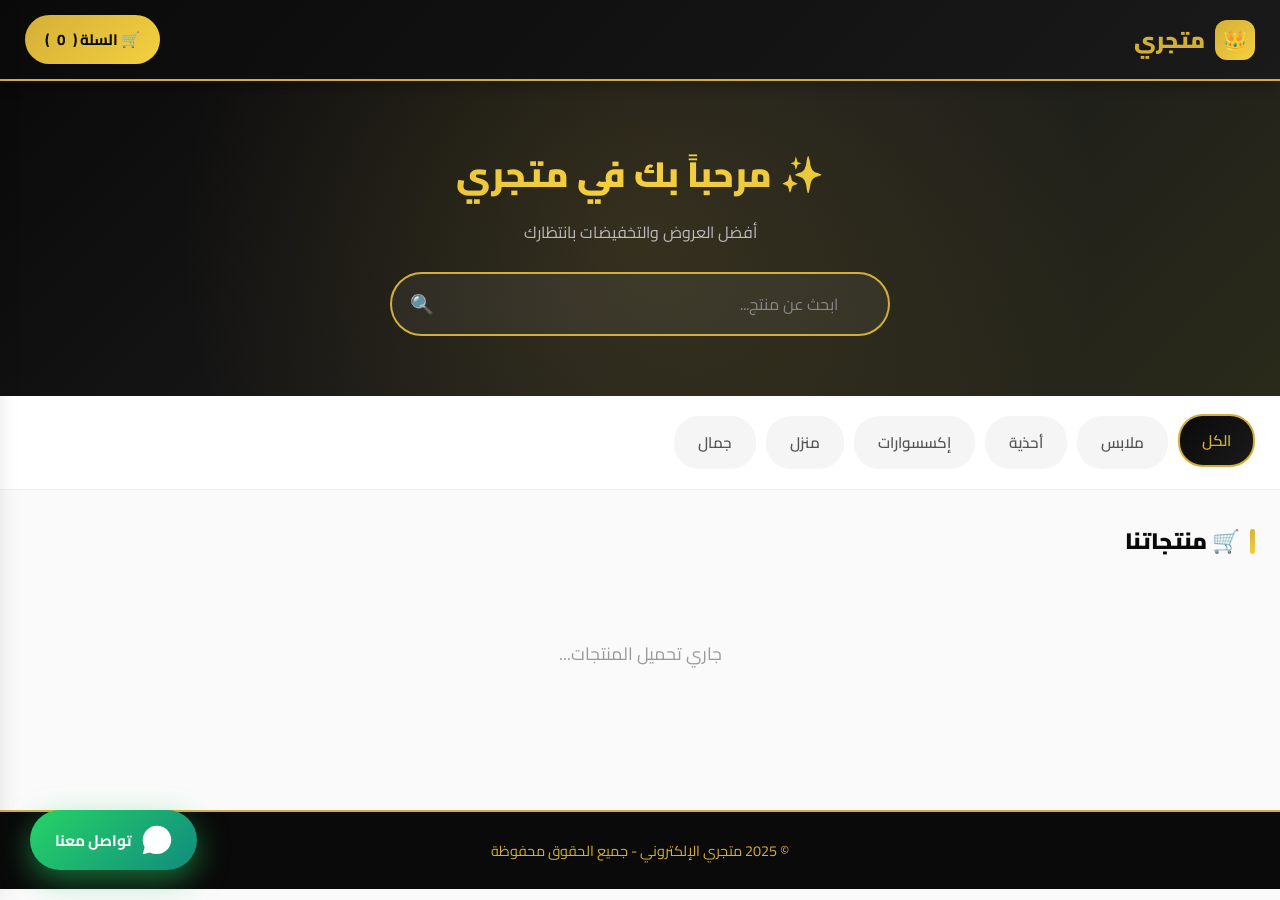
==== index.html @ eaef8bb5 "Update index.html" ====
<!DOCTYPE html>
<html lang="ar" dir="rtl">
<head>
    <meta charset="UTF-8">
    <meta name="viewport" content="width=device-width, initial-scale=1.0">
    <title>متجري الإلكتروني</title>
    <link href="https://fonts.googleapis.com/css2?family=Cairo:wght@400;600;700;900&display=swap" rel="stylesheet">
    <style>
        * { margin: 0; padding: 0; box-sizing: border-box; font-family: 'Cairo', sans-serif; }
        body { background: #fafafa; color: #2c2c2c; min-height: 100vh; }

        #store-view { display: block; }
        #store-view.hidden { display: none; }

        .header {
            background: linear-gradient(135deg, #0a0a0a, #1a1a1a);
            padding: 15px 25px;
            display: flex; justify-content: space-between; align-items: center;
            position: sticky; top: 0; z-index: 100;
            box-shadow: 0 4px 15px rgba(0,0,0,0.3);
            border-bottom: 2px solid #d4af37;
            flex-wrap: wrap; gap: 10px;
        }
        .header .logo { color: #d4af37; font-size: 1.4rem; font-weight: 900; display: flex; align-items: center; gap: 10px; }
        .header .logo-icon {
            background: linear-gradient(135deg, #d4af37, #f4d03f);
            width: 40px; height: 40px; border-radius: 12px;
            display: flex; align-items: center; justify-content: center;
            font-size: 1.2rem; color: #0a0a0a;
        }
        .cart-btn {
            background: linear-gradient(135deg, #d4af37, #f4d03f);
            color: #0a0a0a; padding: 10px 20px; border-radius: 25px;
            font-weight: 700; cursor: pointer; border: none;
            font-family: 'Cairo', sans-serif; font-size: 0.95rem;
            transition: 0.3s; display: flex; align-items: center; gap: 8px;
        }
        .cart-btn:hover { transform: translateY(-2px); box-shadow: 0 8px 20px rgba(212, 175, 55, 0.4); }

        .hero { background: linear-gradient(135deg, #0a0a0a 0%, #1a1a1a 50%, #2a2a1a 100%); padding: 60px 25px; text-align: center; color: #f5f5f5; position: relative; overflow: hidden; }
        .hero::before { content: ''; position: absolute; top: 0; left: 0; right: 0; bottom: 0; background: radial-gradient(circle at 50% 50%, rgba(212, 175, 55, 0.15) 0%, transparent 70%); pointer-events: none; }
        .hero h1 { font-size: 2.2rem; font-weight: 900; margin-bottom: 10px; background: linear-gradient(135deg, #d4af37, #f4d03f, #d4af37); -webkit-background-clip: text; -webkit-text-fill-color: transparent; position: relative; }
        .hero p { font-size: 1rem; color: #bbb; margin-bottom: 25px; position: relative; }
        .search-box { max-width: 500px; margin: 0 auto; position: relative; }
        .search-box input { width: 100%; padding: 15px 50px 15px 20px; border: 2px solid #d4af37; border-radius: 50px; font-size: 1rem; font-family: 'Cairo', sans-serif; background: rgba(255, 255, 255, 0.05); color: #f5f5f5; outline: none; transition: 0.3s; }
        .search-box input::placeholder { color: #888; }
        .search-box::after { content: '🔍'; position: absolute; left: 20px; top: 50%; transform: translateY(-50%); font-size: 1.2rem; }

        .categories { padding: 20px 25px; display: flex; gap: 10px; overflow-x: auto; background: white; border-bottom: 1px solid #eee; }
        .categories::-webkit-scrollbar { display: none; }
        .category-btn { padding: 10px 22px; background: #f5f5f5; border: 2px solid transparent; border-radius: 25px; font-family: 'Cairo', sans-serif; font-size: 0.95rem; font-weight: 600; color: #555; cursor: pointer; white-space: nowrap; transition: 0.3s; }
        .category-btn:hover, .category-btn.active { background: linear-gradient(135deg, #0a0a0a, #1a1a1a); color: #d4af37; border-color: #d4af37; transform: translateY(-2px); }

        .section-title { padding: 30px 25px 15px; font-size: 1.4rem; font-weight: 900; color: #0a0a0a; display: flex; align-items: center; gap: 10px; }
        .section-title::before { content: ''; width: 5px; height: 25px; background: linear-gradient(135deg, #d4af37, #f4d03f); border-radius: 5px; }
        .products-grid { display: grid; grid-template-columns: repeat(auto-fill, minmax(240px, 1fr)); gap: 20px; padding: 0 25px 40px; }
        .product-card { background: white; border-radius: 20px; overflow: hidden; box-shadow: 0 5px 20px rgba(0, 0, 0, 0.06); transition: all 0.3s ease; border: 1px solid #f0f0f0; }
        .product-card:hover { transform: translateY(-8px); box-shadow: 0 15px 40px rgba(212, 175, 55, 0.25); border-color: #d4af37; }
        .product-card .image-wrapper { position: relative; width: 100%; height: 220px; overflow: hidden; background: #f0f0f0; cursor: zoom-in; }
        .product-card img { width: 100%; height: 100%; object-fit: cover; transition: 0.5s; }
        .product-card:hover img { transform: scale(1.1); }
        .product-info { padding: 18px; }
        .product-info h3 { font-size: 1.05rem; font-weight: 700; color: #222; margin-bottom: 8px; overflow: hidden; text-overflow: ellipsis; white-space: nowrap; }
        .product-info p { color: #888; font-size: 0.85rem; margin-bottom: 12px; line-height: 1.5; height: 40px; overflow: hidden; }
        .product-price { font-size: 1.3rem; font-weight: 900; color: #d4af37; margin-bottom: 12px; }
        
        .product-buttons { display: flex; gap: 8px; }
        .buy-btn { flex: 1; padding: 11px 8px; background: linear-gradient(135deg, #0a0a0a, #1a1a1a); color: #d4af37; border: 2px solid #d4af37; border-radius: 10px; font-family: 'Cairo', sans-serif; font-size: 0.85rem; font-weight: 700; cursor: pointer; transition: 0.3s; }
        .buy-btn:hover { background: linear-gradient(135deg, #d4af37, #f4d03f); color: #0a0a0a; }
        .buy-btn:disabled { background: #ccc !important; color: #666 !important; border-color: #ccc !important; cursor: not-allowed !important; }
        
        .buy-now-btn { flex: 1; padding: 11px 8px; background: linear-gradient(135deg, #10b981, #059669); color: white; border: 2px solid #10b981; border-radius: 10px; font-family: 'Cairo', sans-serif; font-size: 0.85rem; font-weight: 700; cursor: pointer; transition: 0.3s; }
        .buy-now-btn:hover { background: linear-gradient(135deg, #059669, #047857); }
        .buy-now-btn:disabled { background: #ccc !important; color: #666 !important; border-color: #ccc !important; cursor: not-allowed !important; }

        .gallery-thumbs { display: flex; gap: 5px; padding: 8px; background: #f9f9f9; overflow-x: auto; }
        .gallery-thumbs::-webkit-scrollbar { height: 4px; }
        .gallery-thumbs img { width: 50px; height: 50px; object-fit: cover; border-radius: 6px; cursor: pointer; border: 2px solid transparent; transition: 0.2s; flex-shrink: 0; }
        .gallery-thumbs img.active { border-color: #d4af37; }
        .gallery-thumbs img:hover { border-color: #d4af37; }

        .status-badge { position: absolute; top: 10px; right: 10px; padding: 6px 14px; border-radius: 20px; font-size: 0.8rem; font-weight: 700; color: white; box-shadow: 0 4px 10px rgba(0, 0, 0, 0.2); z-index: 2; }
        .status-available { background: linear-gradient(135deg, #10b981, #059669); }
        .status-limited { background: linear-gradient(135deg, #f59e0b, #d97706); }
        .status-out { background: linear-gradient(135deg, #ef4444, #dc2626); }

        /* ========== LIGHTBOX ========== */
        .lightbox {
            display: none;
            position: fixed;
            top: 0; left: 0;
            width: 100%; height: 100%;
            background: rgba(0, 0, 0, 0.95);
            z-index: 99999;
            justify-content: center;
            align-items: center;
            padding: 20px;
        }
        .lightbox.active { display: flex; }
        .lightbox img {
            max-width: 95%;
            max-height: 95%;
            object-fit: contain;
            border-radius: 12px;
            box-shadow: 0 20px 60px rgba(212, 175, 55, 0.3);
            animation: zoomIn 0.3s ease;
        }
        .lightbox .close-lightbox {
            position: absolute;
            top: 20px;
            left: 20px;
            background: #d4af37;
            color: #0a0a0a;
            border: none;
            width: 50px;
            height: 50px;
            border-radius: 50%;
            font-size: 1.5rem;
            cursor: pointer;
            font-weight: 900;
            display: flex;
            align-items: center;
            justify-content: center;
            transition: 0.3s;
            z-index: 100000;
        }
        .lightbox .close-lightbox:hover { background: #f4d03f; transform: scale(1.1); }
        .lightbox .nav-btn {
            position: absolute;
            top: 50%;
            transform: translateY(-50%);
            background: rgba(212, 175, 55, 0.8);
            color: #0a0a0a;
            border: none;
            width: 55px;
            height: 55px;
            border-radius: 50%;
            font-size: 1.8rem;
            cursor: pointer;
            font-weight: 900;
            transition: 0.3s;
            z-index: 100000;
            display: flex;
            align-items: center;
            justify-content: center;
        }
        .lightbox .nav-btn:hover { background: #d4af37; transform: translateY(-50%) scale(1.1); }
        .lightbox .nav-prev { right: 20px; }
        .lightbox .nav-next { left: 20px; }

        @keyframes zoomIn {
            from { transform: scale(0.7); opacity: 0; }
            to { transform: scale(1); opacity: 1; }
        }

        .loading, .no-products { text-align: center; padding: 60px 20px; color: #999; font-size: 1.1rem; grid-column: 1 / -1; }
        footer { background: #0a0a0a; color: #d4af37; text-align: center; padding: 25px; margin-top: 40px; border-top: 2px solid #d4af37; }
        footer p { font-size: 0.9rem; }

        .cart-sidebar { position: fixed; top: 0; left: -400px; width: 380px; max-width: 90%; height: 100%; background: white; box-shadow: 5px 0 30px rgba(0, 0, 0, 0.3); z-index: 1001; transition: 0.4s; display: flex; flex-direction: column; }
        .cart-sidebar.open { left: 0; }
        .cart-header { padding: 20px; background: linear-gradient(135deg, #0a0a0a, #1a1a1a); color: #d4af37; display: flex; justify-content: space-between; align-items: center; border-bottom: 2px solid #d4af37; }
        .cart-header h3 { font-size: 1.2rem; }
        .cart-header button { background: transparent; border: none; color: #d4af37; font-size: 1.5rem; cursor: pointer; }
        .cart-items { flex: 1; overflow-y: auto; padding: 15px; }
        .cart-item { display: flex; gap: 12px; padding: 12px; border-bottom: 1px solid #eee; align-items: center; }
        .cart-item img { width: 60px; height: 60px; border-radius: 10px; object-fit: cover; }
        .cart-item-info { flex: 1; }
        .cart-item-info h4 { font-size: 0.95rem; margin-bottom: 4px; }
        .cart-item-info .price { color: #d4af37; font-weight: 700; font-size: 0.95rem; }
        .cart-item .remove-btn { background: #ffebee; color: #e74c3c; border: none; width: 30px; height: 30px; border-radius: 50%; cursor: pointer; font-size: 1rem; }
        .cart-footer { padding: 20px; border-top: 2px solid #f0f0f0; }
        .cart-total { display: flex; justify-content: space-between; font-size: 1.2rem; font-weight: 900; margin-bottom: 15px; color: #333; }
        .cart-total .amount { color: #d4af37; }
        .checkout-btn { width: 100%; padding: 15px; background: linear-gradient(135deg, #d4af37, #f4d03f); color: #0a0a0a; border: none; border-radius: 12px; font-family: 'Cairo', sans-serif; font-weight: 700; font-size: 1.05rem; cursor: pointer; transition: 0.3s; }
        .checkout-btn:hover { transform: scale(1.02); }
        .whatsapp-cart-btn { display: flex; align-items: center; justify-content: center; gap: 10px; width: 100%; margin-top: 12px; padding: 13px 20px; background: linear-gradient(135deg, #25D366, #128C7E); color: white !important; border-radius: 12px; text-decoration: none !important; font-weight: 700; font-family: 'Cairo', sans-serif; font-size: 0.95rem; box-shadow: 0 5px 15px rgba(37, 211, 102, 0.3); transition: 0.3s; }
        .whatsapp-cart-btn:hover { transform: translateY(-2px); }
        .empty-cart { text-align: center; padding: 40px 20px; color: #999; }

        .whatsapp-btn { position: fixed !important; bottom: 30px !important; left: 30px !important; background: linear-gradient(135deg, #25D366, #128C7E) !important; color: white !important; padding: 15px 25px !important; border-radius: 50px !important; display: flex !important; align-items: center !important; gap: 10px !important; text-decoration: none !important; font-weight: 700 !important; font-family: 'Cairo', sans-serif !important; box-shadow: 0 10px 30px rgba(37, 211, 102, 0.5) !important; z-index: 9999 !important; }
        .whatsapp-text { color: white !important; font-size: 0.95rem !important; }

        .checkout-modal { display: none; position: fixed; top: 0; left: 0; width: 100%; height: 100%; background: rgba(0, 0, 0, 0.85); z-index: 9999; justify-content: center; align-items: center; padding: 20px; overflow-y: auto; }
        .checkout-modal.active { display: flex; }
        .checkout-modal-content { background: linear-gradient(135deg, #1a1a1a, #0f0f0f); border: 1px solid #d4af37; border-radius: 20px; padding: 30px; max-width: 500px; width: 100%; max-height: 90vh; overflow-y: auto; }
        .checkout-modal h2 { color: #d4af37; margin-bottom: 20px; font-size: 1.4rem; text-align: center; }
        .checkout-modal label { display: block; color: #aaa; margin-bottom: 6px; font-size: 0.9rem; font-weight: 600; }
        .checkout-modal input, .checkout-modal textarea { width: 100%; padding: 12px; margin-bottom: 15px; background: #0a0a0a; border: 1px solid #333; border-radius: 10px; color: white; font-family: 'Cairo', sans-serif; font-size: 1rem; outline: none; }
        .checkout-modal textarea { resize: vertical; min-height: 70px; }
        .checkout-btns { display: flex; gap: 10px; margin-top: 15px; }
        .checkout-btns button { flex: 1; padding: 14px; border: none; border-radius: 10px; font-family: 'Cairo', sans-serif; font-weight: 700; cursor: pointer; font-size: 1rem; transition: 0.3s; }
        .confirm-btn { background: linear-gradient(135deg, #25D366, #128C7E); color: white; }
        .cancel-checkout-btn { background: #333; color: #ccc; }

        .admin-login-screen { display: none; min-height: 100vh; background: #0a0a0a; align-items: center; justify-content: center; padding: 20px; }
        .admin-login-screen.active { display: flex; }
        .login-box { background: linear-gradient(135deg, #1a1a1a, #0f0f0f); border: 1px solid #d4af37; border-radius: 20px; padding: 40px; max-width: 420px; width: 100%; }
        .login-box h1 { text-align: center; background: linear-gradient(135deg, #d4af37, #f4d03f); -webkit-background-clip: text; -webkit-text-fill-color: transparent; font-size: 1.8rem; margin-bottom: 10px; }
        .login-box p { text-align: center; color: #888; margin-bottom: 25px; font-size: 0.9rem; }
        .login-box input { width: 100%; padding: 15px; margin-bottom: 15px; background: #0f0f0f; border: 1px solid #333; border-radius: 10px; color: white; font-family: 'Cairo', sans-serif; font-size: 1rem; outline: none; }
        .login-btn { width: 100%; padding: 15px; background: linear-gradient(135deg, #d4af37, #f4d03f); color: #0a0a0a; border: none; border-radius: 10px; font-weight: 900; font-size: 1rem; cursor: pointer; font-family: 'Cairo', sans-serif; }

        .admin-dashboard { display: none; min-height: 100vh; background: #0a0a0a; padding: 25px; }
        .admin-dashboard.active { display: block; }
        .dash-header { display: flex; justify-content: space-between; align-items: center; margin-bottom: 25px; padding: 20px; background: linear-gradient(135deg, #1a1a1a, #0f0f0f); border: 1px solid #d4af37; border-radius: 15px; flex-wrap: wrap; gap: 15px; }
        .dash-header h1 { background: linear-gradient(135deg, #d4af37, #f4d03f); -webkit-background-clip: text; -webkit-text-fill-color: transparent; font-size: 1.4rem; }
        .dash-actions { display: flex; gap: 10px; flex-wrap: wrap; }
        .btn-gold { padding: 10px 20px; background: linear-gradient(135deg, #d4af37, #f4d03f); color: #0a0a0a; border: none; border-radius: 10px; font-weight: 700; cursor: pointer; font-family: 'Cairo', sans-serif; font-size: 0.9rem; }
        .btn-dark { padding: 10px 20px; background: transparent; color: #d4af37; border: 1px solid #d4af37; border-radius: 10px; font-weight: 700; cursor: pointer; font-family: 'Cairo', sans-serif; font-size: 0.9rem; }
        .stats-grid { display: grid; grid-template-columns: repeat(auto-fit, minmax(180px, 1fr)); gap: 15px; margin-bottom: 25px; }
        .stat-card { background: linear-gradient(135deg, #1a1a1a, #0f0f0f); border: 1px solid #333; border-radius: 15px; padding: 20px; text-align: center; }
        .stat-card .stat-icon { font-size: 1.8rem; margin-bottom: 8px; }
        .stat-card .stat-value { font-size: 1.6rem; font-weight: 900; background: linear-gradient(135deg, #d4af37, #f4d03f); -webkit-background-clip: text; -webkit-text-fill-color: transparent; }
        .stat-card .stat-label { color: #888; font-size: 0.8rem; margin-top: 5px; }
        .section-title-admin { font-size: 1.2rem; margin-bottom: 15px; color: #d4af37; }
        .products-table-admin { background: #0f0f0f; border: 1px solid #333; border-radius: 15px; overflow: hidden; }
        .product-row-admin { display: grid; grid-template-columns: 55px 1fr 90px 100px 100px; gap: 12px; padding: 12px 15px; align-items: center; border-bottom: 1px solid #222; }
        .product-row-admin img { width: 55px; height: 55px; border-radius: 10px; object-fit: cover; background: #222; }
        .product-row-admin .p-name { font-weight: 700; color: #f5f5f5; font-size: 0.9rem; }
        .product-row-admin .p-desc { color: #888; font-size: 0.75rem; margin-top: 3px; }
        .product-row-admin .p-price { color: #d4af37; font-weight: 900; }
        .product-row-admin .p-category { background: rgba(212, 175, 55, 0.15); color: #d4af37; padding: 4px 10px; border-radius: 20px; font-size: 0.75rem; text-align: center; }
        .row-actions { display: flex; gap: 6px; }
        .row-actions button { width: 34px; height: 34px; border-radius: 8px; border: none; cursor: pointer; font-size: 0.9rem; }
        .edit-btn { background: rgba(212, 175, 55, 0.2); color: #d4af37; }
        .delete-btn { background: rgba(231, 76, 60, 0.2); color: #e74c3c; }

        /* جدول الزوار المفصل */
        .visits-table { background: #0f0f0f; border: 1px solid #333; border-radius: 15px; overflow: hidden; max-height: 400px; overflow-y: auto; margin-bottom: 25px; }
        .visit-row { display: grid; grid-template-columns: 60px 1fr 1fr; gap: 12px; padding: 12px 15px; align-items: center; border-bottom: 1px solid #222; color: #cbd5e1; font-size: 0.9rem; }
        .visit-row:last-child { border-bottom: none; }
        .visit-row .visit-num { color: #d4af37; font-weight: 700; }
        .visit-row .visit-date { color: #f5f5f5; font-weight: 600; }
        .visit-row .visit-time { color: #94a3b8; }

        .admin-modal { display: none; position: fixed; top: 0; left: 0; width: 100%; height: 100%; background: rgba(0, 0, 0, 0.85); z-index: 9999; justify-content: center; align-items: center; padding: 20px; overflow-y: auto; }
        .admin-modal.active { display: flex; }
        .admin-modal-content { background: linear-gradient(135deg, #1a1a1a, #0f0f0f); border: 1px solid #d4af37; border-radius: 20px; padding: 30px; max-width: 500px; width: 100%; max-height: 90vh; overflow-y: auto; }
        .admin-modal-content h2 { color: #d4af37; margin-bottom: 20px; font-size: 1.3rem; }
        .admin-modal-content label { display: block; color: #aaa; margin-bottom: 6px; font-size: 0.9rem; font-weight: 600; }
        .admin-modal-content input, .admin-modal-content textarea, .admin-modal-content select { width: 100%; padding: 12px; margin-bottom: 15px; background: #0a0a0a; border: 1px solid #333; border-radius: 10px; color: white; font-family: 'Cairo', sans-serif; font-size: 1rem; outline: none; }
        .admin-modal-content textarea { resize: vertical; min-height: 70px; }
        .admin-modal-content select option { background: #1a1a1a; }
        
        .images-preview { display: flex; flex-wrap: wrap; gap: 8px; margin-bottom: 15px; }
        .images-preview .img-wrapper { position: relative; }
        .images-preview img { width: 70px; height: 70px; object-fit: cover; border-radius: 8px; border: 2px solid #d4af37; }
        .images-preview .remove-img { position: absolute; top: -5px; right: -5px; background: #ef4444; color: white; border: none; width: 22px; height: 22px; border-radius: 50%; cursor: pointer; font-size: 0.8rem; display: flex; align-items: center; justify-content: center; }

        @media (max-width: 600px) {
            .hero h1 { font-size: 1.5rem; }
            .products-grid { grid-template-columns: repeat(auto-fill, minmax(160px, 1fr)); gap: 12px; padding: 0 12px 30px; }
            .cart-sidebar { width: 100%; left: -100%; }
            .whatsapp-btn { bottom: 20px !important; left: 20px !important; padding: 12px 18px !important; }
            .whatsapp-text { display: none !important; }
            .product-row-admin { grid-template-columns: 45px 1fr; gap: 8px; }
            .product-buttons { flex-direction: column; }
            .buy-btn, .buy-now-btn { font-size: 0.8rem; padding: 9px 6px; }
            .visit-row { grid-template-columns: 50px 1fr; font-size: 0.8rem; }
            .visit-row .visit-time { grid-column: 1 / -1; }
            .lightbox .nav-btn { width: 45px; height: 45px; font-size: 1.4rem; }
        }
    </style>
</head>
<body>

    <!-- STORE VIEW -->
    <div id="store-view">
        <header class="header">
            <div class="logo">
                <span class="logo-icon">👑</span>
                <span>متجري</span>
            </div>
            <button class="cart-btn" onclick="toggleCart()">
                🛒 السلة (<span id="cart-count">0</span>)
            </button>
        </header>

        <section class="hero">
            <h1>✨ مرحباً بك في متجري</h1>
            <p>أفضل العروض والتخفيضات بانتظارك</p>
            <div class="search-box">
                <input type="text" id="search-input" placeholder="ابحث عن منتج..." oninput="searchProducts()">
            </div>
        </section>

        <div class="categories">
            <button class="category-btn active" onclick="filterCategory('all', this)">الكل</button>
            <button class="category-btn" onclick="filterCategory('ملابس', this)">ملابس</button>
            <button class="category-btn" onclick="filterCategory('أحذية', this)">أحذية</button>
            <button class="category-btn" onclick="filterCategory('إكسسوارات', this)">إكسسوارات</button>
            <button class="category-btn" onclick="filterCategory('منزل', this)">منزل</button>
            <button class="category-btn" onclick="filterCategory('جمال', this)">جمال</button>
        </div>

        <h2 class="section-title">🛒 منتجاتنا</h2>
        <div id="products-container" class="products-grid">
            <p class="loading">جاري تحميل المنتجات...</p>
        </div>

        <footer>
            <p>© 2025 متجري الإلكتروني - جميع الحقوق محفوظة</p>
        </footer>
    </div>

    <!-- ADMIN LOGIN -->
    <div class="admin-login-screen" id="admin-login-screen">
        <div class="login-box">
            <h1>🔐 لوحة المدير</h1>
            <p>هذه المنطقة مخصصة للمدير فقط</p>
            <input type="password" id="admin-password" placeholder="أدخل كلمة المرور" onkeypress="if(event.key==='Enter') loginAdmin()">
            <button class="login-btn" onclick="loginAdmin()">دخول</button>
        </div>
    </div>

    <!-- ADMIN DASHBOARD -->
    <div class="admin-dashboard" id="admin-dashboard">
        <div class="dash-header">
            <h1>👑 لوحة تحكم المدير</h1>
            <div class="dash-actions">
                <button class="btn-gold" onclick="openAddProduct()">➕ إضافة منتج</button>
                <button class="btn-dark" onclick="logoutAdmin()">🚪 خروج</button>
            </div>
        </div>

        <div class="stats-grid">
            <div class="stat-card">
                <div class="stat-icon">📦</div>
                <div class="stat-value" id="stat-products">0</div>
                <div class="stat-label">عدد المنتجات</div>
            </div>
            <div class="stat-card">
                <div class="stat-icon">💰</div>
                <div class="stat-value" id="stat-value">0</div>
                <div class="stat-label">قيمة المخزون (د.م)</div>
            </div>
            <div class="stat-card">
                <div class="stat-icon">👥</div>
                <div class="stat-value" id="stat-visitors-today">0</div>
                <div class="stat-label">زوار اليوم</div>
            </div>
            <div class="stat-card">
                <div class="stat-icon">📊</div>
                <div class="stat-value" id="stat-visitors-total">0</div>
                <div class="stat-label">إجمالي الزوار</div>
            </div>
        </div>

        <h2 class="section-title-admin">⏰ سجل دخول الزوار (آخر 50 زيارة)</h2>
        <div class="visits-table" id="visits-table">
            <div style="text-align:center;padding:30px;color:#888;">جاري التحميل...</div>
        </div>

        <h2 class="section-title-admin">📦 إدارة المنتجات</h2>
        <div class="products-table-admin" id="products-table-admin"></div>
    </div>

    <!-- CART SIDEBAR -->
    <aside class="cart-sidebar" id="cart-sidebar">
        <div class="cart-header">
            <h3>🛒 سلة التسوق</h3>
            <button onclick="toggleCart()">×</button>
        </div>
        <div class="cart-items" id="cart-items">
            <p class="empty-cart">السلة فارغة 🛒</p>
        </div>
        <div class="cart-footer">
            <div class="cart-total">
                <span>الإجمالي:</span>
                <span class="amount"><span id="cart-total">0</span> د.م</span>
            </div>
            <button class="checkout-btn" onclick="openCheckoutModal()">إتمام الطلب ✅</button>
            <a href="https://wa.me/212647292888?text=مرحباً، أريد الاستفسار عن منتج" target="_blank" class="whatsapp-cart-btn">
                <svg viewBox="0 0 32 32" width="22" height="22" fill="white">
                    <path d="M16 .8C7.6.8.8 7.6.8 16c0 2.7.7 5.3 2 7.6L.8 31.2l7.8-2c2.2 1.2 4.7 1.8 7.4 1.8 8.4 0 15.2-6.8 15.2-15.2S24.4.8 16 .8z"/>
                </svg>
                <span>تواصل معنا عبر واتساب</span>
            </a>
        </div>
    </aside>

    <!-- CHECKOUT MODAL -->
    <div class="checkout-modal" id="checkout-modal">
        <div class="checkout-modal-content">
            <h2>📝 إتمام الطلب</h2>
            <label>الاسم الكامل:</label>
            <input type="text" id="c-name" placeholder="مثال: محمد أحمد">
            <label>رقم الهاتف:</label>
            <input type="tel" id="c-phone" placeholder="مثال: 0612345678">
            <label>المدينة:</label>
            <input type="text" id="c-city" placeholder="مثال: الدار البيضاء">
            <label>العنوان:</label>
            <textarea id="c-address" placeholder="العنوان الكامل للتوصيل"></textarea>
            <div class="checkout-btns">
                <button class="cancel-checkout-btn" onclick="closeCheckoutModal()">إلغاء</button>
                <button class="confirm-btn" onclick="sendOrderToWhatsApp()">🟢 إرسال عبر واتساب</button>
            </div>
        </div>
    </div>

    <!-- ADMIN MODAL -->
    <div class="admin-modal" id="product-modal">
        <div class="admin-modal-content">
            <h2 id="modal-title">➕ إضافة منتج جديد</h2>
            <input type="hidden" id="edit-id">
            <label>اسم المنتج:</label>
            <input type="text" id="p-name" placeholder="مثال: حقيبة يد">
            <label>السعر (د.م):</label>
            <input type="number" id="p-price" placeholder="مثال: 250">
            <label>الوصف:</label>
            <textarea id="p-desc" placeholder="وصف مختصر"></textarea>
            <label>صور المنتج (يمكن اختيار عدة صور):</label>
            <input type="file" id="p-images-file" accept="image/*" multiple onchange="uploadProductImages(event)" style="padding: 10px; background: #0a0a0a; border: 1px solid #333; border-radius: 10px; color: white; font-family: 'Cairo', sans-serif; width: 100%; margin-bottom: 15px;">
            <div id="images-preview" class="images-preview"></div>
            <input type="hidden" id="p-image">
            <label>الفئة:</label>
            <select id="p-category">
                <option value="عام">عام</option>
                <option value="ملابس">ملابس</option>
                <option value="أحذية">أحذية</option>
                <option value="إكسسوارات">إكسسوارات</option>
                <option value="منزل">منزل</option>
                <option value="جمال">جمال</option>
            </select>
            <label>حالة التوفر:</label>
            <select id="p-status">
                <option value="متوفر">✅ متوفر</option>
                <option value="كمية محدودة">⚠️ كمية محدودة</option>
                <option value="غير متوفر">❌ غير متوفر</option>
            </select>
            <div class="checkout-btns">
                <button class="cancel-checkout-btn" onclick="closeProductModal()">إلغاء</button>
                <button class="btn-gold" onclick="saveProduct()" style="flex:1;">حفظ</button>
            </div>
        </div>
    </div>

    <!-- LIGHTBOX -->
    <div class="lightbox" id="lightbox" onclick="if(event.target === this) closeLightbox()">
        <button class="close-lightbox" onclick="closeLightbox()">✕</button>
        <button class="nav-btn nav-prev" onclick="navigateLightbox(-1)">‹</button>
        <img id="lightbox-img" src="" alt="">
        <button class="nav-btn nav-next" onclick="navigateLightbox(1)">›</button>
    </div>

    <!-- WHATSAPP FLOATING -->
    <a href="https://wa.me/212647292888?text=مرحباً، أريد الاستفسار عن منتج" target="_blank" class="whatsapp-btn">
        <svg viewBox="0 0 32 32" width="30" height="30" fill="white">
            <path d="M16 .8C7.6.8.8 7.6.8 16c0 2.7.7 5.3 2 7.6L.8 31.2l7.8-2c2.2 1.2 4.7 1.8 7.4 1.8 8.4 0 15.2-6.8 15.2-15.2S24.4.8 16 .8z"/>
        </svg>
        <span class="whatsapp-text">تواصل معنا</span>
    </a>

    <script src="https://cdn.jsdelivr.net/npm/@supabase/supabase-js@2"></script>
    <script>
        const SUPABASE_URL = 'https://nedpatttdbkqiurkurzn.supabase.co';
        const SUPABASE_KEY = 'sb_publishable_toujZpj9ujYjzNryLsuUbQ_Ftpgc-qp';
        const ADMIN_PASSWORD = 'admin123';
        const ADMIN_HASH = '#admin';

        const supabaseClient = supabase.createClient(SUPABASE_URL, SUPABASE_KEY);
        let allProducts = [];
        let cart = JSON.parse(localStorage.getItem('cart') || '[]');
        let currentImages = [];
        let lightboxImages = [];
        let lightboxIndex = 0;

        // ========== ROUTING ==========
        function handleRouting() {
            const hash = window.location.hash;
            const storeView = document.getElementById('store-view');
            const loginScreen = document.getElementById('admin-login-screen');
            const dashboard = document.getElementById('admin-dashboard');

            storeView.classList.add('hidden');
            loginScreen.classList.remove('active');
            dashboard.classList.remove('active');

            if (hash === ADMIN_HASH) {
                if (sessionStorage.getItem('isAdmin') === 'true') {
                    dashboard.classList.add('active');
                    loadAdminDashboard();
                } else {
                    loginScreen.classList.add('active');
                }
            } else {
                storeView.classList.remove('hidden');
                loadProducts();
            }
        }

        // ========== ADMIN LOGIN ==========
        function loginAdmin() {
            const pwd = document.getElementById('admin-password').value;
            if (pwd === ADMIN_PASSWORD) {
                sessionStorage.setItem('isAdmin', 'true');
                document.getElementById('admin-password').value = '';
                handleRouting();
            } else {
                alert('❌ كلمة المرور غير صحيحة');
            }
        }

        function logoutAdmin() {
            sessionStorage.removeItem('isAdmin');
            window.location.hash = '';
            window.location.reload();
        }

        // ========== ADMIN DASHBOARD ==========
        async function loadAdminDashboard() {
            const { data, error } = await supabaseClient.from('products').select('*').order('created_at', { ascending: false });
            if (error) { console.error(error); return; }
            allProducts = data || [];
            renderProductsTable();
            document.getElementById('stat-products').textContent = allProducts.length;
            const total = allProducts.reduce((sum, p) => sum + (Number(p.price) || 0), 0);
            document.getElementById('stat-value').textContent = total;

            await loadVisitorsStats();
            await loadVisitsLog();
        }

        async function loadVisitorsStats() {
            try {
                const today = new Date().toISOString().split('T')[0];
                const { data: todayData } = await supabaseClient
                    .from('visitors')
                    .select('count')
                    .eq('visit_date', today)
                    .maybeSingle();

                document.getElementById('stat-visitors-today').textContent = todayData ? todayData.count : 0;

                const { data: allData } = await supabaseClient.from('visitors').select('count');
                const totalVisitors = allData ? allData.reduce((sum, v) => sum + (v.count || 0), 0) : 0;
                document.getElementById('stat-visitors-total').textContent = totalVisitors;
            } catch (e) {
                console.error('خطأ في جلب الزوار:', e);
            }
        }

        async function loadVisitsLog() {
            const container = document.getElementById('visits-table');
            try {
                const { data, error } = await supabaseClient
                    .from('visits_log')
                    .select('*')
                    .order('visited_at', { ascending: false })
                    .limit(50);

                if (error) throw error;

                if (!data || data.length === 0) {
                    container.innerHTML = '<div style="text-align:center;padding:30px;color:#888;">📭 لا توجد زيارات مسجلة بعد</div>';
                    return;
                }

                container.innerHTML = data.map((visit, i) => {
                    const date = new Date(visit.visited_at);
                    const dateStr = date.toLocaleDateString('ar-MA', { 
                        year: 'numeric', month: '2-digit', day: '2-digit' 
                    });
                    const timeStr = date.toLocaleTimeString('ar-MA', { 
                        hour: '2-digit', minute: '2-digit', second: '2-digit' 
                    });
                    return `
                        <div class="visit-row">
                            <div class="visit-num">#${data.length - i}</div>
                            <div class="visit-date">📅 ${dateStr}</div>
                            <div class="visit-time">🕐 ${timeStr}</div>
                        </div>
                    `;
                }).join('');
            } catch (e) {
                console.error('خطأ في جلب السجل:', e);
                container.innerHTML = '<div style="text-align:center;padding:30px;color:#ef4444;">⚠️ حدث خطأ في تحميل السجل</div>';
            }
        }

        function renderProductsTable() {
            const container = document.getElementById('products-table-admin');
            if (allProducts.length === 0) {
                container.innerHTML = '<div style="text-align:center;padding:30px;color:#888;">📭 لا توجد منتجات</div>';
                return;
            }
            container.innerHTML = allProducts.map(p => `
                <div class="product-row-admin">
                    <img src="${p.image_url || 'https://via.placeholder.com/55/333/d4af37?text=?'}" alt="${p.name}">
                    <div>
                        <div class="p-name">${p.name}</div>
                        <div class="p-desc">${(p.description || '').substring(0, 40)}</div>
                    </div>
                    <div class="p-price">${p.price} د.م</div>
                    <div class="p-category">${p.category || 'عام'}</div>
                    <div class="row-actions">
                        <button class="edit-btn" onclick="editProduct(${p.id})">✏️</button>
                        <button class="delete-btn" onclick="deleteProduct(${p.id})">🗑️</button>
                    </div>
                </div>
            `).join('');
        }

        function openAddProduct() {
            document.getElementById('modal-title').textContent = '➕ إضافة منتج جديد';
            document.getElementById('edit-id').value = '';
            ['p-name', 'p-price', 'p-desc', 'p-image'].forEach(id => document.getElementById(id).value = '');
            document.getElementById('p-images-file').value = '';
            document.getElementById('images-preview').innerHTML = '';
            document.getElementById('p-category').value = 'عام';
            document.getElementById('p-status').value = 'متوفر';
            currentImages = [];
            document.getElementById('product-modal').classList.add('active');
        }

        function editProduct(id) {
            const p = allProducts.find(x => x.id === id);
            if (!p) return;
            document.getElementById('modal-title').textContent = '✏️ تعديل المنتج';
            document.getElementById('edit-id').value = id;
            document.getElementById('p-name').value = p.name || '';
            document.getElementById('p-price').value = p.price || '';
            document.getElementById('p-desc').value = p.description || '';
            document.getElementById('p-image').value = p.image_url || '';
            document.getElementById('p-images-file').value = '';
            document.getElementById('p-category').value = p.category || 'عام';
            document.getElementById('p-status').value = p.status || 'متوفر';

            currentImages = [];
            if (p.image_url) currentImages.push(p.image_url);
            if (p.images && Array.isArray(p.images)) {
                p.images.forEach(img => {
                    if (img && !currentImages.includes(img)) currentImages.push(img);
                });
            }
            
            renderImagesPreview();
            document.getElementById('product-modal').classList.add('active');
        }

        function renderImagesPreview() {
            const container = document.getElementById('images-preview');
            if (currentImages.length === 0) {
                container.innerHTML = '';
                return;
            }
            container.innerHTML = currentImages.map((img, i) => `
                <div class="img-wrapper">
                    <img src="${img}" alt="صورة">
                    <button class="remove-img" onclick="removeImage(${i})">×</button>
                </div>
            `).join('');
        }

        function removeImage(index) {
            currentImages.splice(index, 1);
            renderImagesPreview();
            if (currentImages.length > 0) {
                document.getElementById('p-image').value = currentImages[0];
            } else {
                document.getElementById('p-image').value = '';
            }
        }

        async function uploadProductImages(event) {
            const files = Array.from(event.target.files);
            if (files.length === 0) return;

            document.getElementById('images-preview').innerHTML += '<p style="color:#d4af37;font-size:0.85rem;">⏳ جاري رفع الصور...</p>';

            for (const file of files) {
                const fileName = `product-${Date.now()}-${Math.random().toString(36).substring(7)}-${file.name}`;
                const { data, error } = await supabaseClient.storage
                    .from('product-images')
                    .upload(fileName, file);

                if (error) {
                    alert('❌ خطأ في رفع صورة: ' + error.message);
                    continue;
                }

                const { data: urlData } = supabaseClient.storage
                    .from('product-images')
                    .getPublicUrl(fileName);

                if (urlData.publicUrl) {
                    currentImages.push(urlData.publicUrl);
                }
            }

            if (currentImages.length > 0) {
                document.getElementById('p-image').value = currentImages[0];
            }

            renderImagesPreview();
            document.getElementById('p-images-file').value = '';
        }

        async function saveProduct() {
            const id = document.getElementById('edit-id').value;
            const name = document.getElementById('p-name').value.trim();
            const price = parseFloat(document.getElementById('p-price').value);
            const description = document.getElementById('p-desc').value.trim();
            const category = document.getElementById('p-category').value;
            const status = document.getElementById('p-status').value;
            
            const image_url = currentImages.length > 0 ? currentImages[0] : null;
            const images = currentImages;

            if (!name || !price) { alert('⚠️ الرجاء إدخال الاسم والسعر'); return; }
            
            const payload = { name, price, description, image_url, images, category, status };

            let error;
            if (id) {
                ({ error } = await supabaseClient.from('products').update(payload).eq('id', id));
            } else {
                ({ error } = await supabaseClient.from('products').insert([payload]));
            }
            if (error) { alert('❌ خطأ: ' + error.message); return; }
            closeProductModal();
            await loadAdminDashboard();
        }

        async function deleteProduct(id) {
            if (!confirm('هل أنت متأكد من حذف هذا المنتج؟')) return;
            const { error } = await supabaseClient.from('products').delete().eq('id', id);
            if (error) { alert('❌ خطأ: ' + error.message); return; }
            await loadAdminDashboard();
        }

        function closeProductModal() {
            document.getElementById('product-modal').classList.remove('active');
        }

        // ========== STORE ==========
        async function loadProducts() {
            const container = document.getElementById('products-container');
            try {
                const { data, error } = await supabaseClient.from('products').select('*').order('created_at', { ascending: false });
                if (error) throw error;
                allProducts = data || [];
                renderProducts(allProducts);
            } catch (e) {
                container.innerHTML = '<p class="no-products">حدث خطأ في تحميل المنتجات</p>';
                console.error(e);
            }
        }

        function renderProducts(products) {
            const container = document.getElementById('products-container');
            if (!products || products.length === 0) {
                container.innerHTML = '<p class="no-products">لا توجد منتجات حالياً</p>';
                return;
            }
            container.innerHTML = products.map(p => {
                const status = p.status || 'متوفر';
                let statusBadge = '';
                let statusClass = '';
                let buttonDisabled = '';
                let buttonText = 'أضف للسلة 🛒';
                let buyNowText = 'اشتراء الآن 💳';

                if (status === 'متوفر') {
                    statusBadge = '✅ متوفر';
                    statusClass = 'status-available';
                } else if (status === 'كمية محدودة') {
                    statusBadge = '⚠️ كمية محدودة';
                    statusClass = 'status-limited';
                } else if (status === 'غير متوفر') {
                    statusBadge = '❌ غير متوفر';
                    statusClass = 'status-out';
                    buttonDisabled = 'disabled';
                    buttonText = 'غير متوفر';
                    buyNowText = 'غير متوفر';
                }

                const allImages = [p.image_url, ...(Array.isArray(p.images) ? p.images : [])]
                    .filter((v, i, arr) => v && arr.indexOf(v) === i);
                
                const mainImage = allImages[0] || 'https://via.placeholder.com/300x220/e0e0e0/999999?text=No+Image';

                const galleryHTML = allImages.length > 1 ? `
                    <div class="gallery-thumbs">
                        ${allImages.map((img, i) => `<img src="${img}" class="${i === 0 ? 'active' : ''}" onclick="changeMainImage(this, '${img}')">`).join('')}
                    </div>
                ` : '';

                return `
                <div class="product-card" data-images='${JSON.stringify(allImages).replace(/'/g, "&apos;")}'>
                    <div class="image-wrapper" onclick="openLightboxFromProduct(this)">
                        <img src="${mainImage}" alt="${p.name}">
                        <span class="status-badge ${statusClass}">${statusBadge}</span>
                    </div>
                    ${galleryHTML}
                    <div class="product-info">
                        <h3>${p.name}</h3>
                        <p>${p.description || 'لا يوجد وصف'}</p>
                        <div class="product-price">${p.price} د.م</div>
                        <div class="product-buttons">
                            <button class="buy-btn" onclick="addToCart(${p.id})" ${buttonDisabled}>${buttonText}</button>
                            <button class="buy-now-btn" onclick="buyNow(${p.id})" ${buttonDisabled}>${buyNowText}</button>
                        </div>
                    </div>
                </div>
                `;
            }).join('');
        }

        function changeMainImage(thumb, url) {
            const parent = thumb.closest('.product-card');
            const mainImg = parent.querySelector('.image-wrapper img');
            mainImg.src = url;
            parent.querySelectorAll('.gallery-thumbs img').forEach(t => t.classList.remove('active'));
            thumb.classList.add('active');
        }

        // ========== LIGHTBOX ==========
        function openLightboxFromProduct(wrapper) {
            const card = wrapper.closest('.product-card');
            const imagesAttr = card.getAttribute('data-images');
            try {
                lightboxImages = JSON.parse(imagesAttr);
            } catch (e) {
                lightboxImages = [];
            }
            
            if (lightboxImages.length === 0) return;
            
            // الصورة الحالية هي التي تظهر في الصورة الرئيسية
            const currentImg = wrapper.querySelector('img').src;
            lightboxIndex = lightboxImages.findIndex(img => currentImg.includes(img) || img.includes(currentImg));
            if (lightboxIndex < 0) lightboxIndex = 0;
            
            updateLightbox();
            document.getElementById('lightbox').classList.add('active');
        }

        function updateLightbox() {
            const img = document.getElementById('lightbox-img');
            img.src = lightboxImages[lightboxIndex];
            
            // إظهار أو إخفاء أزرار التنقل
            const prevBtn = document.querySelector('.nav-prev');
            const nextBtn = document.querySelector('.nav-next');
            
            if (lightboxImages.length <= 1) {
                prevBtn.style.display = 'none';
                nextBtn.style.display = 'none';
            } else {
                prevBtn.style.display = 'flex';
                nextBtn.style.display = 'flex';
            }
        }

        function navigateLightbox(dir) {
            lightboxIndex = (lightboxIndex + dir + lightboxImages.length) % lightboxImages.length;
            updateLightbox();
        }

        function closeLightbox() {
            document.getElementById('lightbox').classList.remove('active');
        }

        // إغلاق الـ Lightbox بالضغط على ESC أو الأسهم
        document.addEventListener('keydown', (e) => {
            const lb = document.getElementById('lightbox');
            if (!lb.classList.contains('active')) return;
            
            if (e.key === 'Escape') closeLightbox();
            if (e.key === 'ArrowLeft') navigateLightbox(-1);
            if (e.key === 'ArrowRight') navigateLightbox(1);
        });

        function searchProducts() {
            const term = document.getElementById('search-input').value.toLowerCase();
            const filtered = allProducts.filter(p => p.name.toLowerCase().includes(term) || (p.description && p.description.toLowerCase().includes(term)));
            renderProducts(filtered);
        }

        function filterCategory(cat, btn) {
            document.querySelectorAll('.category-btn').forEach(b => b.classList.remove('active'));
            btn.classList.add('active');
            if (cat === 'all') renderProducts(allProducts);
            else renderProducts(allProducts.filter(p => p.category === cat));
        }

        // ========== CART ==========
        function addToCart(productId) {
            const product = allProducts.find(p => p.id === productId);
            if (!product) return;
            if (product.status === 'غير متوفر') {
                alert('⚠️ هذا المنتج غير متوفر حالياً');
                return;
            }
            const existing = cart.find(item => item.id === productId);
            if (existing) existing.qty += 1;
            else cart.push({ ...product, qty: 1 });
            saveCart();
            updateCartUI();
            alert('✅ تمت الإضافة إلى السلة');
        }

        function buyNow(productId) {
            const product = allProducts.find(p => p.id === productId);
            if (!product) return;
            if (product.status === 'غير متوفر') {
                alert('⚠️ هذا المنتج غير متوفر حالياً');
                return;
            }
            
            const existing = cart.find(item => item.id === productId);
            if (existing) existing.qty += 1;
            else cart.push({ ...product, qty: 1 });
            saveCart();
            updateCartUI();
            
            document.getElementById('checkout-modal').classList.add('active');
        }

        function removeFromCart(productId) {
            cart = cart.filter(item => item.id !== productId);
            saveCart();
            updateCartUI();
        }

        function saveCart() { localStorage.setItem('cart', JSON.stringify(cart)); }

        function updateCartUI() {
            const count = cart.reduce((sum, item) => sum + item.qty, 0);
            document.getElementById('cart-count').textContent = count;
            const container = document.getElementById('cart-items');
            if (cart.length === 0) {
                container.innerHTML = '<p class="empty-cart">السلة فارغة 🛒</p>';
            } else {
                container.innerHTML = cart.map(item => `
                    <div class="cart-item">
                        <img src="${item.image_url || 'https://via.placeholder.com/60'}" alt="${item.name}">
                        <div class="cart-item-info">
                            <h4>${item.name} × ${item.qty}</h4>
                            <div class="price">${item.price * item.qty} د.م</div>
                        </div>
                        <button class="remove-btn" onclick="removeFromCart(${item.id})">🗑️</button>
                    </div>
                `).join('');
            }
            const total = cart.reduce((sum, item) => sum + (item.price * item.qty), 0);
            document.getElementById('cart-total').textContent = total;
        }

        function toggleCart() {
            document.getElementById('cart-sidebar').classList.toggle('open');
        }

        // ========== CHECKOUT ==========
        function openCheckoutModal() {
            if (cart.length === 0) { alert('⚠️ السلة فارغة! أضف منتجات أولاً.'); return; }
            document.getElementById('checkout-modal').classList.add('active');
        }
        function closeCheckoutModal() {
            document.getElementById('checkout-modal').classList.remove('active');
        }

        function sendOrderToWhatsApp() {
            const name = document.getElementById('c-name').value.trim();
            const phone = document.getElementById('c-phone').value.trim();
            const city = document.getElementById('c-city').value.trim();
            const address = document.getElementById('c-address').value.trim();
            if (!name || !phone || !city || !address) { alert('⚠️ الرجاء إدخال جميع المعلومات'); return; }
            let productsList = '';
            let total = 0;
            cart.forEach((item, i) => {
                const itemTotal = item.price * item.qty;
                total += itemTotal;
                productsList += `\n${i + 1}. ${item.name} × ${item.qty} = ${itemTotal} د.م`;
            });
            const message = `🛒 *طلب جديد من المتجر*\n\n👤 *الاسم:* ${name}\n📱 *الهاتف:* ${phone}\n🏙️ *المدينة:* ${city}\n📍 *العنوان:* ${address}\n\n📦 *المنتجات:*${productsList}\n\n💰 *الإجمالي:* ${total} د.م\n\nشكراً لك! 🙏`;
            window.open(`https://wa.me/212647292888?text=${encodeURIComponent(message)}`, '_blank');
            closeCheckoutModal();
            ['c-name', 'c-phone', 'c-city', 'c-address'].forEach(id => document.getElementById(id).value = '');
        }

        // ========== VISITOR TRACKING ==========
        async function trackVisit() {
            if (sessionStorage.getItem('visited')) return;
            sessionStorage.setItem('visited', 'true');

            const today = new Date().toISOString().split('T')[0];

            try {
                // 1. تسجيل في جدول visitors (العدد اليومي)
                const { data: existing } = await supabaseClient
                    .from('visitors')
                    .select('*')
                    .eq('visit_date', today)
                    .maybeSingle();

                if (existing) {
                    await supabaseClient
                        .from('visitors')
                        .update({ count: existing.count + 1 })
                        .eq('id', existing.id);
                } else {
                    await supabaseClient
                        .from('visitors')
                        .insert([{ visit_date: today, count: 1 }]);
                }

                // 2. تسجيل تفصيلي في visits_log (مع الوقت)
                await supabaseClient
                    .from('visits_log')
                    .insert([{
                        user_agent: navigator.userAgent.substring(0, 100)
                    }]);
            } catch (e) {
                console.error('خطأ في تسجيل الزيارة:', e);
            }
        }

        // ========== INIT ==========
        window.addEventListener('hashchange', handleRouting);
        window.onload = function() {
            handleRouting();
            updateCartUI();
            trackVisit();
        };
    </script>
</body>
</html>
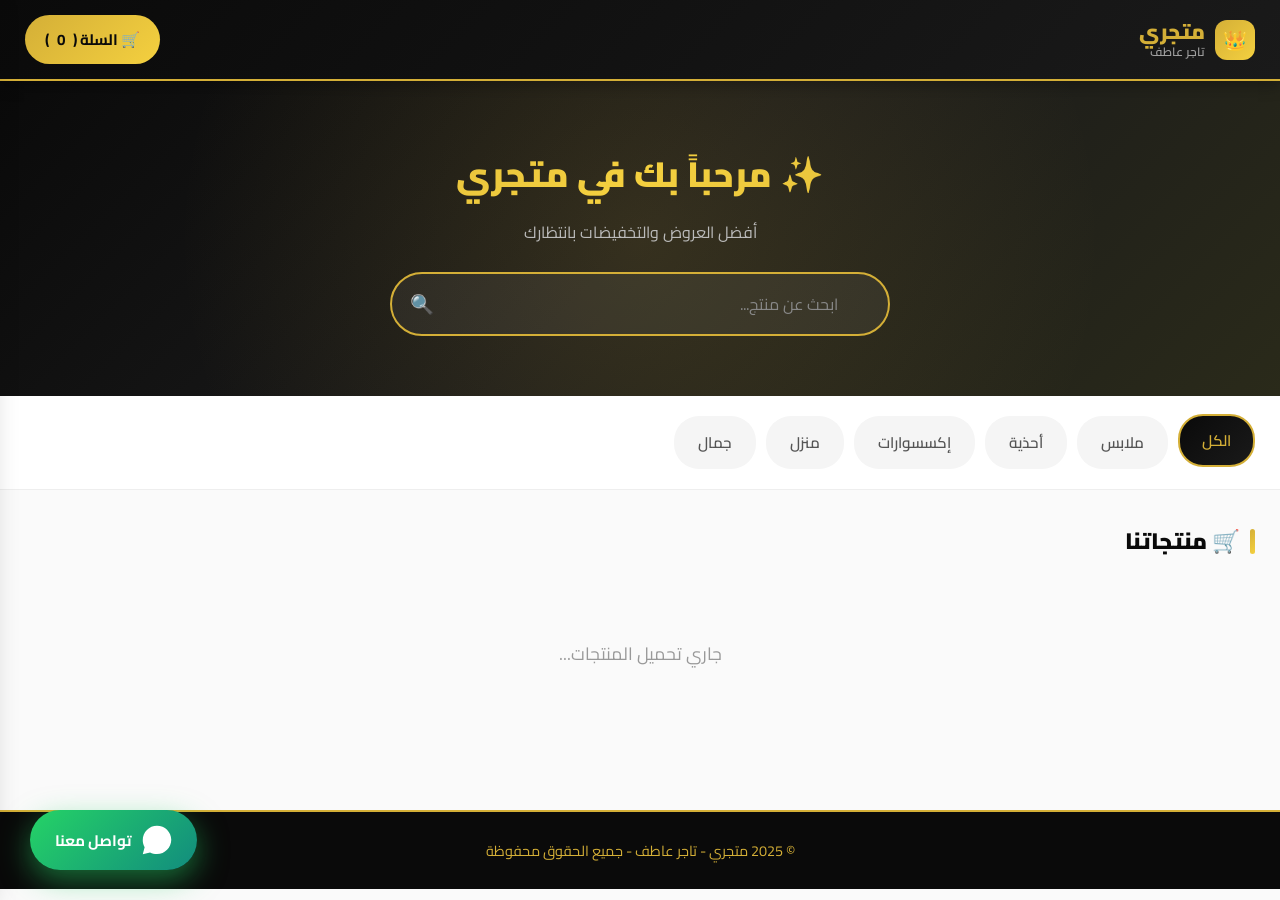
==== commit 46ea9a89: "Update index.html" ====
--- a/index.html
+++ b/index.html
@@ -3,7 +3,7 @@
 <head>
     <meta charset="UTF-8">
     <meta name="viewport" content="width=device-width, initial-scale=1.0">
-    <title>متجري الإلكتروني</title>
+    <title>متجري - تاجر عاطف</title>
     <link href="https://fonts.googleapis.com/css2?family=Cairo:wght@400;600;700;900&display=swap" rel="stylesheet">
     <style>
         * { margin: 0; padding: 0; box-sizing: border-box; font-family: 'Cairo', sans-serif; }
@@ -12,29 +12,16 @@
         #store-view { display: block; }
         #store-view.hidden { display: none; }
 
-        .header {
-            background: linear-gradient(135deg, #0a0a0a, #1a1a1a);
-            padding: 15px 25px;
-            display: flex; justify-content: space-between; align-items: center;
-            position: sticky; top: 0; z-index: 100;
-            box-shadow: 0 4px 15px rgba(0,0,0,0.3);
-            border-bottom: 2px solid #d4af37;
-            flex-wrap: wrap; gap: 10px;
-        }
+        .header { background: linear-gradient(135deg, #0a0a0a, #1a1a1a); padding: 15px 25px; display: flex; justify-content: space-between; align-items: center; position: sticky; top: 0; z-index: 100; box-shadow: 0 4px 15px rgba(0,0,0,0.3); border-bottom: 2px solid #d4af37; flex-wrap: wrap; gap: 10px; }
         .header .logo { color: #d4af37; font-size: 1.4rem; font-weight: 900; display: flex; align-items: center; gap: 10px; }
-        .header .logo-icon {
-            background: linear-gradient(135deg, #d4af37, #f4d03f);
-            width: 40px; height: 40px; border-radius: 12px;
-            display: flex; align-items: center; justify-content: center;
-            font-size: 1.2rem; color: #0a0a0a;
-        }
-        .cart-btn {
-            background: linear-gradient(135deg, #d4af37, #f4d03f);
-            color: #0a0a0a; padding: 10px 20px; border-radius: 25px;
-            font-weight: 700; cursor: pointer; border: none;
-            font-family: 'Cairo', sans-serif; font-size: 0.95rem;
-            transition: 0.3s; display: flex; align-items: center; gap: 8px;
-        }
+        .header .logo-icon { background: linear-gradient(135deg, #d4af37, #f4d03f); width: 40px; height: 40px; border-radius: 12px; display: flex; align-items: center; justify-content: center; font-size: 1.2rem; color: #0a0a0a; }
+        
+        /* تعديل الشعار لإضافة اسم تاجر عاطف */
+        .logo-text-container { display: flex; flex-direction: column; line-height: 1.2; }
+        .logo-text-container .main-name { font-size: 1.3rem; font-weight: 900; }
+        .logo-text-container .sub-name { font-size: 0.75rem; color: #a0a0a0; font-weight: 600; }
+
+        .cart-btn { background: linear-gradient(135deg, #d4af37, #f4d03f); color: #0a0a0a; padding: 10px 20px; border-radius: 25px; font-weight: 700; cursor: pointer; border: none; font-family: 'Cairo', sans-serif; font-size: 0.95rem; transition: 0.3s; display: flex; align-items: center; gap: 8px; }
         .cart-btn:hover { transform: translateY(-2px); box-shadow: 0 8px 20px rgba(212, 175, 55, 0.4); }
 
         .hero { background: linear-gradient(135deg, #0a0a0a 0%, #1a1a1a 50%, #2a2a1a 100%); padding: 60px 25px; text-align: center; color: #f5f5f5; position: relative; overflow: hidden; }
@@ -54,109 +41,74 @@
         .section-title { padding: 30px 25px 15px; font-size: 1.4rem; font-weight: 900; color: #0a0a0a; display: flex; align-items: center; gap: 10px; }
         .section-title::before { content: ''; width: 5px; height: 25px; background: linear-gradient(135deg, #d4af37, #f4d03f); border-radius: 5px; }
         .products-grid { display: grid; grid-template-columns: repeat(auto-fill, minmax(240px, 1fr)); gap: 20px; padding: 0 25px 40px; }
-        .product-card { background: white; border-radius: 20px; overflow: hidden; box-shadow: 0 5px 20px rgba(0, 0, 0, 0.06); transition: all 0.3s ease; border: 1px solid #f0f0f0; }
+        .product-card { background: white; border-radius: 20px; overflow: hidden; box-shadow: 0 5px 20px rgba(0, 0, 0, 0.06); transition: all 0.3s ease; border: 1px solid #f0f0f0; cursor: pointer; }
         .product-card:hover { transform: translateY(-8px); box-shadow: 0 15px 40px rgba(212, 175, 55, 0.25); border-color: #d4af37; }
-        .product-card .image-wrapper { position: relative; width: 100%; height: 220px; overflow: hidden; background: #f0f0f0; cursor: zoom-in; }
+        .product-card .image-wrapper { position: relative; width: 100%; height: 220px; overflow: hidden; background: #f0f0f0; }
         .product-card img { width: 100%; height: 100%; object-fit: cover; transition: 0.5s; }
         .product-card:hover img { transform: scale(1.1); }
         .product-info { padding: 18px; }
         .product-info h3 { font-size: 1.05rem; font-weight: 700; color: #222; margin-bottom: 8px; overflow: hidden; text-overflow: ellipsis; white-space: nowrap; }
-        .product-info p { color: #888; font-size: 0.85rem; margin-bottom: 12px; line-height: 1.5; height: 40px; overflow: hidden; }
         .product-price { font-size: 1.3rem; font-weight: 900; color: #d4af37; margin-bottom: 12px; }
         
-        .product-buttons { display: flex; gap: 8px; }
-        .buy-btn { flex: 1; padding: 11px 8px; background: linear-gradient(135deg, #0a0a0a, #1a1a1a); color: #d4af37; border: 2px solid #d4af37; border-radius: 10px; font-family: 'Cairo', sans-serif; font-size: 0.85rem; font-weight: 700; cursor: pointer; transition: 0.3s; }
+        .product-buttons { display: flex; flex-direction: column; gap: 6px; }
+        .buy-btn { width: 100%; padding: 8px; background: linear-gradient(135deg, #0a0a0a, #1a1a1a); color: #d4af37; border: 2px solid #d4af37; border-radius: 8px; font-family: 'Cairo', sans-serif; font-size: 0.8rem; font-weight: 700; cursor: pointer; transition: 0.3s; }
         .buy-btn:hover { background: linear-gradient(135deg, #d4af37, #f4d03f); color: #0a0a0a; }
-        .buy-btn:disabled { background: #ccc !important; color: #666 !important; border-color: #ccc !important; cursor: not-allowed !important; }
-        
-        .buy-now-btn { flex: 1; padding: 11px 8px; background: linear-gradient(135deg, #10b981, #059669); color: white; border: 2px solid #10b981; border-radius: 10px; font-family: 'Cairo', sans-serif; font-size: 0.85rem; font-weight: 700; cursor: pointer; transition: 0.3s; }
-        .buy-now-btn:hover { background: linear-gradient(135deg, #059669, #047857); }
-        .buy-now-btn:disabled { background: #ccc !important; color: #666 !important; border-color: #ccc !important; cursor: not-allowed !important; }
-
-        .gallery-thumbs { display: flex; gap: 5px; padding: 8px; background: #f9f9f9; overflow-x: auto; }
-        .gallery-thumbs::-webkit-scrollbar { height: 4px; }
-        .gallery-thumbs img { width: 50px; height: 50px; object-fit: cover; border-radius: 6px; cursor: pointer; border: 2px solid transparent; transition: 0.2s; flex-shrink: 0; }
-        .gallery-thumbs img.active { border-color: #d4af37; }
-        .gallery-thumbs img:hover { border-color: #d4af37; }
+        .buy-now-btn { width: 100%; padding: 8px; background: linear-gradient(135deg, #3b82f6, #1d4ed8); color: white; border: 2px solid #3b82f6; border-radius: 8px; font-family: 'Cairo', sans-serif; font-size: 0.8rem; font-weight: 700; cursor: pointer; transition: 0.3s; }
+        .buy-now-btn:hover { background: linear-gradient(135deg, #1d4ed8, #1e40af); }
+        .cash-btn { width: 100%; padding: 8px; background: linear-gradient(135deg, #10b981, #059669); color: white; border: 2px solid #10b981; border-radius: 8px; font-family: 'Cairo', sans-serif; font-size: 0.8rem; font-weight: 700; cursor: pointer; transition: 0.3s; }
+        .cash-btn:hover { background: linear-gradient(135deg, #059669, #047857); }
+        button:disabled { background: #ccc !important; color: #666 !important; border-color: #ccc !important; cursor: not-allowed !important; transform: none !important; }
 
         .status-badge { position: absolute; top: 10px; right: 10px; padding: 6px 14px; border-radius: 20px; font-size: 0.8rem; font-weight: 700; color: white; box-shadow: 0 4px 10px rgba(0, 0, 0, 0.2); z-index: 2; }
         .status-available { background: linear-gradient(135deg, #10b981, #059669); }
         .status-limited { background: linear-gradient(135deg, #f59e0b, #d97706); }
         .status-out { background: linear-gradient(135deg, #ef4444, #dc2626); }
 
-        /* ========== LIGHTBOX ========== */
-        .lightbox {
-            display: none;
-            position: fixed;
-            top: 0; left: 0;
-            width: 100%; height: 100%;
-            background: rgba(0, 0, 0, 0.95);
-            z-index: 99999;
-            justify-content: center;
-            align-items: center;
-            padding: 20px;
-        }
-        .lightbox.active { display: flex; }
-        .lightbox img {
-            max-width: 95%;
-            max-height: 95%;
-            object-fit: contain;
-            border-radius: 12px;
-            box-shadow: 0 20px 60px rgba(212, 175, 55, 0.3);
-            animation: zoomIn 0.3s ease;
-        }
-        .lightbox .close-lightbox {
-            position: absolute;
-            top: 20px;
-            left: 20px;
-            background: #d4af37;
-            color: #0a0a0a;
-            border: none;
-            width: 50px;
-            height: 50px;
-            border-radius: 50%;
-            font-size: 1.5rem;
-            cursor: pointer;
-            font-weight: 900;
-            display: flex;
-            align-items: center;
-            justify-content: center;
-            transition: 0.3s;
-            z-index: 100000;
-        }
-        .lightbox .close-lightbox:hover { background: #f4d03f; transform: scale(1.1); }
-        .lightbox .nav-btn {
-            position: absolute;
-            top: 50%;
-            transform: translateY(-50%);
-            background: rgba(212, 175, 55, 0.8);
-            color: #0a0a0a;
-            border: none;
-            width: 55px;
-            height: 55px;
-            border-radius: 50%;
-            font-size: 1.8rem;
-            cursor: pointer;
-            font-weight: 900;
-            transition: 0.3s;
-            z-index: 100000;
-            display: flex;
-            align-items: center;
-            justify-content: center;
-        }
-        .lightbox .nav-btn:hover { background: #d4af37; transform: translateY(-50%) scale(1.1); }
-        .lightbox .nav-prev { right: 20px; }
-        .lightbox .nav-next { left: 20px; }
-
-        @keyframes zoomIn {
-            from { transform: scale(0.7); opacity: 0; }
-            to { transform: scale(1); opacity: 1; }
-        }
+        /* MODAL */
+        .product-modal { display: none; position: fixed; top: 0; left: 0; width: 100%; height: 100%; background: rgba(0, 0, 0, 0.9); z-index: 99999; justify-content: center; align-items: center; padding: 20px; overflow-y: auto; }
+        .product-modal.active { display: flex; }
+        .product-modal-content { background: white; border-radius: 20px; max-width: 600px; width: 100%; max-height: 95vh; overflow-y: auto; position: relative; }
+        .product-modal-image { width: 100%; height: 300px; object-fit: cover; border-radius: 20px 20px 0 0; }
+        .modal-thumbs { display: flex; gap: 8px; padding: 10px 25px; overflow-x: auto; }
+        .modal-thumbs img { width: 60px; height: 60px; object-fit: cover; border-radius: 8px; cursor: pointer; border: 2px solid transparent; }
+        .modal-thumbs img.active { border-color: #d4af37; }
+        .product-modal-body { padding: 25px; }
+        .product-modal-body h2 { font-size: 1.6rem; color: #0a0a0a; margin-bottom: 10px; }
+        .product-modal-body .modal-price { font-size: 1.5rem; color: #d4af37; font-weight: 900; margin-bottom: 15px; }
+        .product-modal-body .modal-desc { color: #555; font-size: 1rem; line-height: 1.8; margin-bottom: 20px; padding: 15px; background: #f9f9f9; border-radius: 10px; border-right: 4px solid #d4af37; }
+        .modal-buttons { display: flex; flex-direction: column; gap: 10px; margin-bottom: 25px; }
+        .modal-buttons button { padding: 14px; border: none; border-radius: 12px; font-family: 'Cairo', sans-serif; font-size: 1rem; font-weight: 700; cursor: pointer; transition: 0.3s; }
+        
+        .modal-close { position: absolute; top: 15px; left: 15px; background: rgba(0, 0, 0, 0.6); color: white; border: none; height: 40px; border-radius: 20px; padding: 0 15px; font-size: 0.9rem; cursor: pointer; z-index: 10; display: flex; align-items: center; gap: 5px; font-family: 'Cairo', sans-serif; font-weight: bold; }
+        .modal-close:hover { background: #d4af37; color: #0a0a0a; }
+
+        /* REVIEWS */
+        .reviews-section { margin-top: 25px; border-top: 2px dashed #eee; padding-top: 25px; }
+        .reviews-section h3 { font-size: 1.2rem; color: #0a0a0a; margin-bottom: 15px; }
+        .reviews-list { margin-bottom: 20px; max-height: 300px; overflow-y: auto; }
+        .review-item { background: #f9f9f9; padding: 12px; border-radius: 10px; margin-bottom: 10px; border-right: 3px solid #d4af37; }
+        .review-header { display: flex; justify-content: space-between; margin-bottom: 5px; }
+        .review-name { font-weight: 700; color: #333; font-size: 0.95rem; }
+        .review-stars { color: #f59e0b; font-size: 0.9rem; direction: ltr;}
+        .review-comment { color: #555; font-size: 0.9rem; line-height: 1.5; }
+        .review-date { font-size: 0.7rem; color: #999; margin-top: 5px; }
+        .review-footer { display: flex; justify-content: space-between; align-items: center; margin-top: 10px; border-top: 1px solid #eee; padding-top: 8px; }
+        .like-btn { background: none; border: none; color: #ef4444; cursor: pointer; font-size: 1rem; display: flex; align-items: center; gap: 5px; font-family: 'Cairo', sans-serif; font-weight: 600; }
+        .like-btn:hover { transform: scale(1.1); }
+        
+        .add-review-form { background: #f9f9f9; padding: 15px; border-radius: 12px; }
+        .add-review-form input, .add-review-form textarea { width: 100%; padding: 10px; margin-bottom: 10px; border: 1px solid #ddd; border-radius: 8px; font-family: 'Cairo', sans-serif; outline: none; }
+        .add-review-form textarea { resize: vertical; min-height: 60px; }
+        .star-rating-input { display: flex; flex-direction: row-reverse; justify-content: flex-end; gap: 5px; margin-bottom: 10px; direction: ltr; }
+        .star-rating-input span { font-size: 1.5rem; cursor: pointer; color: #ddd; transition: 0.2s; }
+        .submit-review-btn { width: 100%; padding: 12px; background: #0a0a0a; color: #d4af37; border: none; border-radius: 8px; font-weight: 700; cursor: pointer; transition: 0.3s; font-family: 'Cairo', sans-serif; }
+        .submit-review-btn:hover { background: #d4af37; color: #0a0a0a; }
 
         .loading, .no-products { text-align: center; padding: 60px 20px; color: #999; font-size: 1.1rem; grid-column: 1 / -1; }
         footer { background: #0a0a0a; color: #d4af37; text-align: center; padding: 25px; margin-top: 40px; border-top: 2px solid #d4af37; }
         footer p { font-size: 0.9rem; }
 
+        /* CART */
         .cart-sidebar { position: fixed; top: 0; left: -400px; width: 380px; max-width: 90%; height: 100%; background: white; box-shadow: 5px 0 30px rgba(0, 0, 0, 0.3); z-index: 1001; transition: 0.4s; display: flex; flex-direction: column; }
         .cart-sidebar.open { left: 0; }
         .cart-header { padding: 20px; background: linear-gradient(135deg, #0a0a0a, #1a1a1a); color: #d4af37; display: flex; justify-content: space-between; align-items: center; border-bottom: 2px solid #d4af37; }
@@ -181,39 +133,33 @@
         .whatsapp-btn { position: fixed !important; bottom: 30px !important; left: 30px !important; background: linear-gradient(135deg, #25D366, #128C7E) !important; color: white !important; padding: 15px 25px !important; border-radius: 50px !important; display: flex !important; align-items: center !important; gap: 10px !important; text-decoration: none !important; font-weight: 700 !important; font-family: 'Cairo', sans-serif !important; box-shadow: 0 10px 30px rgba(37, 211, 102, 0.5) !important; z-index: 9999 !important; }
         .whatsapp-text { color: white !important; font-size: 0.95rem !important; }
 
-        .checkout-modal { display: none; position: fixed; top: 0; left: 0; width: 100%; height: 100%; background: rgba(0, 0, 0, 0.85); z-index: 9999; justify-content: center; align-items: center; padding: 20px; overflow-y: auto; }
-        .checkout-modal.active { display: flex; }
-        .checkout-modal-content { background: linear-gradient(135deg, #1a1a1a, #0f0f0f); border: 1px solid #d4af37; border-radius: 20px; padding: 30px; max-width: 500px; width: 100%; max-height: 90vh; overflow-y: auto; }
-        .checkout-modal h2 { color: #d4af37; margin-bottom: 20px; font-size: 1.4rem; text-align: center; }
-        .checkout-modal label { display: block; color: #aaa; margin-bottom: 6px; font-size: 0.9rem; font-weight: 600; }
-        .checkout-modal input, .checkout-modal textarea { width: 100%; padding: 12px; margin-bottom: 15px; background: #0a0a0a; border: 1px solid #333; border-radius: 10px; color: white; font-family: 'Cairo', sans-serif; font-size: 1rem; outline: none; }
-        .checkout-modal textarea { resize: vertical; min-height: 70px; }
+        /* ADMIN & MODALS */
+        .checkout-modal, .admin-modal, .admin-login-screen { display: none; position: fixed; top: 0; left: 0; width: 100%; height: 100%; background: rgba(0, 0, 0, 0.85); z-index: 9999; justify-content: center; align-items: center; padding: 20px; overflow-y: auto; }
+        .checkout-modal.active, .admin-modal.active, .admin-login-screen.active { display: flex; }
+        .checkout-modal-content, .admin-modal-content, .login-box { background: linear-gradient(135deg, #1a1a1a, #0f0f0f); border: 1px solid #d4af37; border-radius: 20px; padding: 30px; max-width: 500px; width: 100%; max-height: 90vh; overflow-y: auto; }
+        .checkout-modal h2, .admin-modal-content h2, .login-box h1 { color: #d4af37; margin-bottom: 20px; font-size: 1.4rem; text-align: center; }
+        .checkout-modal label, .admin-modal-content label { display: block; color: #aaa; margin-bottom: 6px; font-size: 0.9rem; font-weight: 600; }
+        .checkout-modal input, .checkout-modal textarea, .admin-modal-content input, .admin-modal-content textarea, .admin-modal-content select, .login-box input { width: 100%; padding: 12px; margin-bottom: 15px; background: #0a0a0a; border: 1px solid #333; border-radius: 10px; color: white; font-family: 'Cairo', sans-serif; font-size: 1rem; outline: none; }
         .checkout-btns { display: flex; gap: 10px; margin-top: 15px; }
         .checkout-btns button { flex: 1; padding: 14px; border: none; border-radius: 10px; font-family: 'Cairo', sans-serif; font-weight: 700; cursor: pointer; font-size: 1rem; transition: 0.3s; }
         .confirm-btn { background: linear-gradient(135deg, #25D366, #128C7E); color: white; }
         .cancel-checkout-btn { background: #333; color: #ccc; }
-
-        .admin-login-screen { display: none; min-height: 100vh; background: #0a0a0a; align-items: center; justify-content: center; padding: 20px; }
-        .admin-login-screen.active { display: flex; }
-        .login-box { background: linear-gradient(135deg, #1a1a1a, #0f0f0f); border: 1px solid #d4af37; border-radius: 20px; padding: 40px; max-width: 420px; width: 100%; }
-        .login-box h1 { text-align: center; background: linear-gradient(135deg, #d4af37, #f4d03f); -webkit-background-clip: text; -webkit-text-fill-color: transparent; font-size: 1.8rem; margin-bottom: 10px; }
-        .login-box p { text-align: center; color: #888; margin-bottom: 25px; font-size: 0.9rem; }
-        .login-box input { width: 100%; padding: 15px; margin-bottom: 15px; background: #0f0f0f; border: 1px solid #333; border-radius: 10px; color: white; font-family: 'Cairo', sans-serif; font-size: 1rem; outline: none; }
-        .login-btn { width: 100%; padding: 15px; background: linear-gradient(135deg, #d4af37, #f4d03f); color: #0a0a0a; border: none; border-radius: 10px; font-weight: 900; font-size: 1rem; cursor: pointer; font-family: 'Cairo', sans-serif; }
-
+        .btn-gold { padding: 10px 20px; background: linear-gradient(135deg, #d4af37, #f4d03f); color: #0a0a0a; border: none; border-radius: 10px; font-weight: 700; cursor: pointer; font-family: 'Cairo', sans-serif; font-size: 0.9rem; }
+        .btn-dark { padding: 10px 20px; background: transparent; color: #d4af37; border: 1px solid #d4af37; border-radius: 10px; font-weight: 700; cursor: pointer; font-family: 'Cairo', sans-serif; font-size: 0.9rem; }
+        .btn-danger { padding: 8px 15px; background: rgba(239, 68, 68, 0.2); color: #ef4444; border: 1px solid #ef4444; border-radius: 8px; font-weight: 700; cursor: pointer; font-family: 'Cairo', sans-serif; font-size: 0.85rem; }
+        
         .admin-dashboard { display: none; min-height: 100vh; background: #0a0a0a; padding: 25px; }
         .admin-dashboard.active { display: block; }
         .dash-header { display: flex; justify-content: space-between; align-items: center; margin-bottom: 25px; padding: 20px; background: linear-gradient(135deg, #1a1a1a, #0f0f0f); border: 1px solid #d4af37; border-radius: 15px; flex-wrap: wrap; gap: 15px; }
         .dash-header h1 { background: linear-gradient(135deg, #d4af37, #f4d03f); -webkit-background-clip: text; -webkit-text-fill-color: transparent; font-size: 1.4rem; }
         .dash-actions { display: flex; gap: 10px; flex-wrap: wrap; }
-        .btn-gold { padding: 10px 20px; background: linear-gradient(135deg, #d4af37, #f4d03f); color: #0a0a0a; border: none; border-radius: 10px; font-weight: 700; cursor: pointer; font-family: 'Cairo', sans-serif; font-size: 0.9rem; }
-        .btn-dark { padding: 10px 20px; background: transparent; color: #d4af37; border: 1px solid #d4af37; border-radius: 10px; font-weight: 700; cursor: pointer; font-family: 'Cairo', sans-serif; font-size: 0.9rem; }
         .stats-grid { display: grid; grid-template-columns: repeat(auto-fit, minmax(180px, 1fr)); gap: 15px; margin-bottom: 25px; }
         .stat-card { background: linear-gradient(135deg, #1a1a1a, #0f0f0f); border: 1px solid #333; border-radius: 15px; padding: 20px; text-align: center; }
         .stat-card .stat-icon { font-size: 1.8rem; margin-bottom: 8px; }
         .stat-card .stat-value { font-size: 1.6rem; font-weight: 900; background: linear-gradient(135deg, #d4af37, #f4d03f); -webkit-background-clip: text; -webkit-text-fill-color: transparent; }
         .stat-card .stat-label { color: #888; font-size: 0.8rem; margin-top: 5px; }
-        .section-title-admin { font-size: 1.2rem; margin-bottom: 15px; color: #d4af37; }
+        .section-header-admin { display: flex; justify-content: space-between; align-items: center; margin-bottom: 15px; flex-wrap: wrap; gap: 10px; }
+        .section-title-admin { font-size: 1.2rem; color: #d4af37; }
         .products-table-admin { background: #0f0f0f; border: 1px solid #333; border-radius: 15px; overflow: hidden; }
         .product-row-admin { display: grid; grid-template-columns: 55px 1fr 90px 100px 100px; gap: 12px; padding: 12px 15px; align-items: center; border-bottom: 1px solid #222; }
         .product-row-admin img { width: 55px; height: 55px; border-radius: 10px; object-fit: cover; background: #222; }
@@ -225,41 +171,33 @@
         .row-actions button { width: 34px; height: 34px; border-radius: 8px; border: none; cursor: pointer; font-size: 0.9rem; }
         .edit-btn { background: rgba(212, 175, 55, 0.2); color: #d4af37; }
         .delete-btn { background: rgba(231, 76, 60, 0.2); color: #e74c3c; }
-
-        /* جدول الزوار المفصل */
+        
+        /* Tables (Visits & Reviews) */
         .visits-table { background: #0f0f0f; border: 1px solid #333; border-radius: 15px; overflow: hidden; max-height: 400px; overflow-y: auto; margin-bottom: 25px; }
         .visit-row { display: grid; grid-template-columns: 60px 1fr 1fr; gap: 12px; padding: 12px 15px; align-items: center; border-bottom: 1px solid #222; color: #cbd5e1; font-size: 0.9rem; }
-        .visit-row:last-child { border-bottom: none; }
         .visit-row .visit-num { color: #d4af37; font-weight: 700; }
         .visit-row .visit-date { color: #f5f5f5; font-weight: 600; }
         .visit-row .visit-time { color: #94a3b8; }
-
-        .admin-modal { display: none; position: fixed; top: 0; left: 0; width: 100%; height: 100%; background: rgba(0, 0, 0, 0.85); z-index: 9999; justify-content: center; align-items: center; padding: 20px; overflow-y: auto; }
-        .admin-modal.active { display: flex; }
-        .admin-modal-content { background: linear-gradient(135deg, #1a1a1a, #0f0f0f); border: 1px solid #d4af37; border-radius: 20px; padding: 30px; max-width: 500px; width: 100%; max-height: 90vh; overflow-y: auto; }
-        .admin-modal-content h2 { color: #d4af37; margin-bottom: 20px; font-size: 1.3rem; }
-        .admin-modal-content label { display: block; color: #aaa; margin-bottom: 6px; font-size: 0.9rem; font-weight: 600; }
-        .admin-modal-content input, .admin-modal-content textarea, .admin-modal-content select { width: 100%; padding: 12px; margin-bottom: 15px; background: #0a0a0a; border: 1px solid #333; border-radius: 10px; color: white; font-family: 'Cairo', sans-serif; font-size: 1rem; outline: none; }
-        .admin-modal-content textarea { resize: vertical; min-height: 70px; }
-        .admin-modal-content select option { background: #1a1a1a; }
         
+        .admin-review-row { display: flex; flex-direction: column; padding: 15px; border-bottom: 1px solid #222; color: #cbd5e1; font-size: 0.9rem; }
+        .admin-review-header { display: flex; justify-content: space-between; margin-bottom: 5px; }
+        .admin-review-name { font-weight: 700; color: #d4af37; }
+        .admin-review-product { color: #94a3b8; font-size: 0.8rem; margin-bottom: 5px; }
+        .admin-review-text { color: #f1f5f9; margin-bottom: 10px; }
+        .admin-review-footer { display: flex; justify-content: space-between; align-items: center; }
+
         .images-preview { display: flex; flex-wrap: wrap; gap: 8px; margin-bottom: 15px; }
         .images-preview .img-wrapper { position: relative; }
         .images-preview img { width: 70px; height: 70px; object-fit: cover; border-radius: 8px; border: 2px solid #d4af37; }
         .images-preview .remove-img { position: absolute; top: -5px; right: -5px; background: #ef4444; color: white; border: none; width: 22px; height: 22px; border-radius: 50%; cursor: pointer; font-size: 0.8rem; display: flex; align-items: center; justify-content: center; }
 
         @media (max-width: 600px) {
-            .hero h1 { font-size: 1.5rem; }
             .products-grid { grid-template-columns: repeat(auto-fill, minmax(160px, 1fr)); gap: 12px; padding: 0 12px 30px; }
             .cart-sidebar { width: 100%; left: -100%; }
-            .whatsapp-btn { bottom: 20px !important; left: 20px !important; padding: 12px 18px !important; }
-            .whatsapp-text { display: none !important; }
             .product-row-admin { grid-template-columns: 45px 1fr; gap: 8px; }
-            .product-buttons { flex-direction: column; }
-            .buy-btn, .buy-now-btn { font-size: 0.8rem; padding: 9px 6px; }
             .visit-row { grid-template-columns: 50px 1fr; font-size: 0.8rem; }
             .visit-row .visit-time { grid-column: 1 / -1; }
-            .lightbox .nav-btn { width: 45px; height: 45px; font-size: 1.4rem; }
+            .product-modal-image { height: 250px; }
         }
     </style>
 </head>
@@ -270,11 +208,12 @@
         <header class="header">
             <div class="logo">
                 <span class="logo-icon">👑</span>
-                <span>متجري</span>
+                <div class="logo-text-container">
+                    <span class="main-name">متجري</span>
+                    <span class="sub-name">تاجر عاطف</span>
+                </div>
             </div>
-            <button class="cart-btn" onclick="toggleCart()">
-                🛒 السلة (<span id="cart-count">0</span>)
-            </button>
+            <button class="cart-btn" onclick="toggleCart()">🛒 السلة (<span id="cart-count">0</span>)</button>
         </header>
 
         <section class="hero">
@@ -299,18 +238,16 @@
             <p class="loading">جاري تحميل المنتجات...</p>
         </div>
 
-        <footer>
-            <p>© 2025 متجري الإلكتروني - جميع الحقوق محفوظة</p>
-        </footer>
+        <footer><p>© 2025 متجري - تاجر عاطف - جميع الحقوق محفوظة</p></footer>
     </div>
 
     <!-- ADMIN LOGIN -->
     <div class="admin-login-screen" id="admin-login-screen">
         <div class="login-box">
             <h1>🔐 لوحة المدير</h1>
-            <p>هذه المنطقة مخصصة للمدير فقط</p>
+            <p style="text-align:center; color:#888; margin-bottom:25px; font-size:0.9rem;">هذه المنطقة مخصصة للمدير فقط</p>
             <input type="password" id="admin-password" placeholder="أدخل كلمة المرور" onkeypress="if(event.key==='Enter') loginAdmin()">
-            <button class="login-btn" onclick="loginAdmin()">دخول</button>
+            <button class="btn-gold" style="width:100%; padding:15px; font-weight:900;" onclick="loginAdmin()">دخول</button>
         </div>
     </div>
 
@@ -325,56 +262,38 @@
         </div>
 
         <div class="stats-grid">
-            <div class="stat-card">
-                <div class="stat-icon">📦</div>
-                <div class="stat-value" id="stat-products">0</div>
-                <div class="stat-label">عدد المنتجات</div>
-            </div>
-            <div class="stat-card">
-                <div class="stat-icon">💰</div>
-                <div class="stat-value" id="stat-value">0</div>
-                <div class="stat-label">قيمة المخزون (د.م)</div>
-            </div>
-            <div class="stat-card">
-                <div class="stat-icon">👥</div>
-                <div class="stat-value" id="stat-visitors-today">0</div>
-                <div class="stat-label">زوار اليوم</div>
-            </div>
-            <div class="stat-card">
-                <div class="stat-icon">📊</div>
-                <div class="stat-value" id="stat-visitors-total">0</div>
-                <div class="stat-label">إجمالي الزوار</div>
-            </div>
-        </div>
-
-        <h2 class="section-title-admin">⏰ سجل دخول الزوار (آخر 50 زيارة)</h2>
+            <div class="stat-card"><div class="stat-icon">📦</div><div class="stat-value" id="stat-products">0</div><div class="stat-label">عدد المنتجات</div></div>
+            <div class="stat-card"><div class="stat-icon">💰</div><div class="stat-value" id="stat-value">0</div><div class="stat-label">قيمة المخزون (د.م)</div></div>
+            <div class="stat-card"><div class="stat-icon">👥</div><div class="stat-value" id="stat-visitors-today">0</div><div class="stat-label">زوار اليوم</div></div>
+            <div class="stat-card"><div class="stat-icon">📊</div><div class="stat-value" id="stat-visitors-total">0</div><div class="stat-label">إجمالي الزوار</div></div>
+        </div>
+
+        <div class="section-header-admin">
+            <h2 class="section-title-admin">⏰ سجل دخول الزوار</h2>
+            <button class="btn-danger" onclick="clearVisitorLog()">🗑️ حذف السجل</button>
+        </div>
         <div class="visits-table" id="visits-table">
             <div style="text-align:center;padding:30px;color:#888;">جاري التحميل...</div>
         </div>
 
         <h2 class="section-title-admin">📦 إدارة المنتجات</h2>
         <div class="products-table-admin" id="products-table-admin"></div>
+
+        <h2 class="section-title-admin" style="margin-top: 30px;">💬 إدارة التعليقات (للمدير فقط)</h2>
+        <div class="visits-table" id="admin-reviews-table" style="max-height: 500px;">
+            <div style="text-align:center;padding:30px;color:#888;">جاري تحميل التعليقات...</div>
+        </div>
     </div>
 
     <!-- CART SIDEBAR -->
     <aside class="cart-sidebar" id="cart-sidebar">
-        <div class="cart-header">
-            <h3>🛒 سلة التسوق</h3>
-            <button onclick="toggleCart()">×</button>
-        </div>
-        <div class="cart-items" id="cart-items">
-            <p class="empty-cart">السلة فارغة 🛒</p>
-        </div>
+        <div class="cart-header"><h3>🛒 سلة التسوق</h3><button onclick="toggleCart()">×</button></div>
+        <div class="cart-items" id="cart-items"><p class="empty-cart">السلة فارغة 🛒</p></div>
         <div class="cart-footer">
-            <div class="cart-total">
-                <span>الإجمالي:</span>
-                <span class="amount"><span id="cart-total">0</span> د.م</span>
-            </div>
+            <div class="cart-total"><span>الإجمالي:</span><span class="amount"><span id="cart-total">0</span> د.م</span></div>
             <button class="checkout-btn" onclick="openCheckoutModal()">إتمام الطلب ✅</button>
             <a href="https://wa.me/212647292888?text=مرحباً، أريد الاستفسار عن منتج" target="_blank" class="whatsapp-cart-btn">
-                <svg viewBox="0 0 32 32" width="22" height="22" fill="white">
-                    <path d="M16 .8C7.6.8.8 7.6.8 16c0 2.7.7 5.3 2 7.6L.8 31.2l7.8-2c2.2 1.2 4.7 1.8 7.4 1.8 8.4 0 15.2-6.8 15.2-15.2S24.4.8 16 .8z"/>
-                </svg>
+                <svg viewBox="0 0 32 32" width="22" height="22" fill="white"><path d="M16 .8C7.6.8.8 7.6.8 16c0 2.7.7 5.3 2 7.6L.8 31.2l7.8-2c2.2 1.2 4.7 1.8 7.4 1.8 8.4 0 15.2-6.8 15.2-15.2S24.4.8 16 .8z"/></svg>
                 <span>تواصل معنا عبر واتساب</span>
             </a>
         </div>
@@ -384,14 +303,10 @@
     <div class="checkout-modal" id="checkout-modal">
         <div class="checkout-modal-content">
             <h2>📝 إتمام الطلب</h2>
-            <label>الاسم الكامل:</label>
-            <input type="text" id="c-name" placeholder="مثال: محمد أحمد">
-            <label>رقم الهاتف:</label>
-            <input type="tel" id="c-phone" placeholder="مثال: 0612345678">
-            <label>المدينة:</label>
-            <input type="text" id="c-city" placeholder="مثال: الدار البيضاء">
-            <label>العنوان:</label>
-            <textarea id="c-address" placeholder="العنوان الكامل للتوصيل"></textarea>
+            <label>الاسم الكامل:</label><input type="text" id="c-name" placeholder="مثال: محمد أحمد">
+            <label>رقم الهاتف:</label><input type="tel" id="c-phone" placeholder="مثال: 0612345678">
+            <label>المدينة:</label><input type="text" id="c-city" placeholder="مثال: الدار البيضاء">
+            <label>العنوان:</label><textarea id="c-address" placeholder="العنوان الكامل للتوصيل"></textarea>
             <div class="checkout-btns">
                 <button class="cancel-checkout-btn" onclick="closeCheckoutModal()">إلغاء</button>
                 <button class="confirm-btn" onclick="sendOrderToWhatsApp()">🟢 إرسال عبر واتساب</button>
@@ -404,30 +319,20 @@
         <div class="admin-modal-content">
             <h2 id="modal-title">➕ إضافة منتج جديد</h2>
             <input type="hidden" id="edit-id">
-            <label>اسم المنتج:</label>
-            <input type="text" id="p-name" placeholder="مثال: حقيبة يد">
-            <label>السعر (د.م):</label>
-            <input type="number" id="p-price" placeholder="مثال: 250">
-            <label>الوصف:</label>
-            <textarea id="p-desc" placeholder="وصف مختصر"></textarea>
+            <label>اسم المنتج:</label><input type="text" id="p-name" placeholder="مثال: حقيبة يد">
+            <label>السعر (د.م):</label><input type="number" id="p-price" placeholder="مثال: 250">
+            <label>الوصف:</label><textarea id="p-desc" placeholder="وصف مختصر"></textarea>
             <label>صور المنتج (يمكن اختيار عدة صور):</label>
             <input type="file" id="p-images-file" accept="image/*" multiple onchange="uploadProductImages(event)" style="padding: 10px; background: #0a0a0a; border: 1px solid #333; border-radius: 10px; color: white; font-family: 'Cairo', sans-serif; width: 100%; margin-bottom: 15px;">
             <div id="images-preview" class="images-preview"></div>
             <input type="hidden" id="p-image">
             <label>الفئة:</label>
             <select id="p-category">
-                <option value="عام">عام</option>
-                <option value="ملابس">ملابس</option>
-                <option value="أحذية">أحذية</option>
-                <option value="إكسسوارات">إكسسوارات</option>
-                <option value="منزل">منزل</option>
-                <option value="جمال">جمال</option>
+                <option value="عام">عام</option><option value="ملابس">ملابس</option><option value="أحذية">أحذية</option><option value="إكسسوارات">إكسسوارات</option><option value="منزل">منزل</option><option value="جمال">جمال</option>
             </select>
             <label>حالة التوفر:</label>
             <select id="p-status">
-                <option value="متوفر">✅ متوفر</option>
-                <option value="كمية محدودة">⚠️ كمية محدودة</option>
-                <option value="غير متوفر">❌ غير متوفر</option>
+                <option value="متوفر">✅ متوفر</option><option value="كمية محدودة">⚠️ كمية محدودة</option><option value="غير متوفر">❌ غير متوفر</option>
             </select>
             <div class="checkout-btns">
                 <button class="cancel-checkout-btn" onclick="closeProductModal()">إلغاء</button>
@@ -436,19 +341,41 @@
         </div>
     </div>
 
-    <!-- LIGHTBOX -->
-    <div class="lightbox" id="lightbox" onclick="if(event.target === this) closeLightbox()">
-        <button class="close-lightbox" onclick="closeLightbox()">✕</button>
-        <button class="nav-btn nav-prev" onclick="navigateLightbox(-1)">‹</button>
-        <img id="lightbox-img" src="" alt="">
-        <button class="nav-btn nav-next" onclick="navigateLightbox(1)">›</button>
+    <!-- PRODUCT DETAILS MODAL -->
+    <div class="product-modal" id="product-details-modal">
+        <div class="product-modal-content">
+            <button class="modal-close" onclick="closeProductDetails()">← رجوع</button>
+            <img id="details-image" class="product-modal-image" src="" alt="">
+            <div class="modal-thumbs" id="details-thumbs"></div>
+            <div class="product-modal-body">
+                <h2 id="details-name"></h2>
+                <div class="modal-price" id="details-price"></div>
+                <div class="modal-desc" id="details-desc"></div>
+                <div class="modal-buttons" id="details-buttons"></div>
+                
+                <!-- قسم التقييمات -->
+                <div class="reviews-section">
+                    <h3>⭐ التقييمات والتعليقات</h3>
+                    <div class="reviews-list" id="reviews-list">
+                        <p style="color:#888;font-size:0.9rem;">جاري تحميل التقييمات...</p>
+                    </div>
+                    <div class="add-review-form">
+                        <h4 style="margin-bottom:10px;font-size:1rem;color:#333;">أضف تقييمك:</h4>
+                        <div class="star-rating-input" id="star-input" onmouseleave="resetStars()">
+                            <span onclick="setRating(1)" onmouseover="hoverStars(1)">★</span><span onclick="setRating(2)" onmouseover="hoverStars(2)">★</span><span onclick="setRating(3)" onmouseover="hoverStars(3)">★</span><span onclick="setRating(4)" onmouseover="hoverStars(4)">★</span><span onclick="setRating(5)" onmouseover="hoverStars(5)">★</span><span onclick="setRating(6)" onmouseover="hoverStars(6)">★</span><span onclick="setRating(7)" onmouseover="hoverStars(7)">★</span><span onclick="setRating(8)" onmouseover="hoverStars(8)">★</span><span onclick="setRating(9)" onmouseover="hoverStars(9)">★</span><span onclick="setRating(10)" onmouseover="hoverStars(10)">★</span>
+                        </div>
+                        <input type="text" id="review-name" placeholder="اسمك">
+                        <textarea id="review-comment" placeholder="اكتب تعليقك هنا..."></textarea>
+                        <button class="submit-review-btn" onclick="submitReview()">إرسال التقييم</button>
+                    </div>
+                </div>
+            </div>
+        </div>
     </div>
 
     <!-- WHATSAPP FLOATING -->
     <a href="https://wa.me/212647292888?text=مرحباً، أريد الاستفسار عن منتج" target="_blank" class="whatsapp-btn">
-        <svg viewBox="0 0 32 32" width="30" height="30" fill="white">
-            <path d="M16 .8C7.6.8.8 7.6.8 16c0 2.7.7 5.3 2 7.6L.8 31.2l7.8-2c2.2 1.2 4.7 1.8 7.4 1.8 8.4 0 15.2-6.8 15.2-15.2S24.4.8 16 .8z"/>
-        </svg>
+        <svg viewBox="0 0 32 32" width="30" height="30" fill="white"><path d="M16 .8C7.6.8.8 7.6.8 16c0 2.7.7 5.3 2 7.6L.8 31.2l7.8-2c2.2 1.2 4.7 1.8 7.4 1.8 8.4 0 15.2-6.8 15.2-15.2S24.4.8 16 .8z"/></svg>
         <span class="whatsapp-text">تواصل معنا</span>
     </a>
 
@@ -463,8 +390,9 @@
         let allProducts = [];
         let cart = JSON.parse(localStorage.getItem('cart') || '[]');
         let currentImages = [];
-        let lightboxImages = [];
-        let lightboxIndex = 0;
+        let currentDetailsProduct = null;
+        let selectedRating = 0;
+        let currentProductReviews = [];
 
         // ========== ROUTING ==========
         function handleRouting() {
@@ -472,229 +400,124 @@
             const storeView = document.getElementById('store-view');
             const loginScreen = document.getElementById('admin-login-screen');
             const dashboard = document.getElementById('admin-dashboard');
-
-            storeView.classList.add('hidden');
-            loginScreen.classList.remove('active');
-            dashboard.classList.remove('active');
-
+            storeView.classList.add('hidden'); loginScreen.classList.remove('active'); dashboard.classList.remove('active');
             if (hash === ADMIN_HASH) {
-                if (sessionStorage.getItem('isAdmin') === 'true') {
-                    dashboard.classList.add('active');
-                    loadAdminDashboard();
-                } else {
-                    loginScreen.classList.add('active');
-                }
-            } else {
-                storeView.classList.remove('hidden');
-                loadProducts();
-            }
-        }
-
-        // ========== ADMIN LOGIN ==========
+                if (sessionStorage.getItem('isAdmin') === 'true') { dashboard.classList.add('active'); loadAdminDashboard(); }
+                else { loginScreen.classList.add('active'); }
+            } else { storeView.classList.remove('hidden'); loadProducts(); }
+        }
+
+        // ========== ADMIN ==========
         function loginAdmin() {
             const pwd = document.getElementById('admin-password').value;
-            if (pwd === ADMIN_PASSWORD) {
-                sessionStorage.setItem('isAdmin', 'true');
-                document.getElementById('admin-password').value = '';
-                handleRouting();
-            } else {
-                alert('❌ كلمة المرور غير صحيحة');
-            }
-        }
-
-        function logoutAdmin() {
-            sessionStorage.removeItem('isAdmin');
-            window.location.hash = '';
-            window.location.reload();
-        }
-
-        // ========== ADMIN DASHBOARD ==========
+            if (pwd === ADMIN_PASSWORD) { sessionStorage.setItem('isAdmin', 'true'); document.getElementById('admin-password').value = ''; handleRouting(); }
+            else { alert('❌ كلمة المرور غير صحيحة'); }
+        }
+        function logoutAdmin() { sessionStorage.removeItem('isAdmin'); window.location.hash = ''; window.location.reload(); }
+
         async function loadAdminDashboard() {
             const { data, error } = await supabaseClient.from('products').select('*').order('created_at', { ascending: false });
-            if (error) { console.error(error); return; }
-            allProducts = data || [];
+            if (error) return; allProducts = data || [];
             renderProductsTable();
             document.getElementById('stat-products').textContent = allProducts.length;
-            const total = allProducts.reduce((sum, p) => sum + (Number(p.price) || 0), 0);
-            document.getElementById('stat-value').textContent = total;
-
-            await loadVisitorsStats();
+            document.getElementById('stat-value').textContent = allProducts.reduce((sum, p) => sum + (Number(p.price) || 0), 0);
+            
+            await loadVisitorsStats(); 
             await loadVisitsLog();
+            await loadAdminReviews();
         }
 
         async function loadVisitorsStats() {
             try {
                 const today = new Date().toISOString().split('T')[0];
-                const { data: todayData } = await supabaseClient
-                    .from('visitors')
-                    .select('count')
-                    .eq('visit_date', today)
-                    .maybeSingle();
-
+                const { data: todayData } = await supabaseClient.from('visitors').select('count').eq('visit_date', today).maybeSingle();
                 document.getElementById('stat-visitors-today').textContent = todayData ? todayData.count : 0;
-
                 const { data: allData } = await supabaseClient.from('visitors').select('count');
-                const totalVisitors = allData ? allData.reduce((sum, v) => sum + (v.count || 0), 0) : 0;
-                document.getElementById('stat-visitors-total').textContent = totalVisitors;
-            } catch (e) {
-                console.error('خطأ في جلب الزوار:', e);
-            }
+                document.getElementById('stat-visitors-total').textContent = allData ? allData.reduce((sum, v) => sum + (v.count || 0), 0) : 0;
+            } catch (e) {}
         }
 
         async function loadVisitsLog() {
             const container = document.getElementById('visits-table');
             try {
-                const { data, error } = await supabaseClient
-                    .from('visits_log')
-                    .select('*')
-                    .order('visited_at', { ascending: false })
-                    .limit(50);
-
+                const { data, error } = await supabaseClient.from('visits_log').select('*').order('visited_at', { ascending: false }).limit(50);
                 if (error) throw error;
-
-                if (!data || data.length === 0) {
-                    container.innerHTML = '<div style="text-align:center;padding:30px;color:#888;">📭 لا توجد زيارات مسجلة بعد</div>';
-                    return;
-                }
-
+                if (!data || data.length === 0) { container.innerHTML = '<div style="text-align:center;padding:30px;color:#888;">📭 لا توجد زيارات مسجلة</div>'; return; }
                 container.innerHTML = data.map((visit, i) => {
                     const date = new Date(visit.visited_at);
-                    const dateStr = date.toLocaleDateString('ar-MA', { 
-                        year: 'numeric', month: '2-digit', day: '2-digit' 
-                    });
-                    const timeStr = date.toLocaleTimeString('ar-MA', { 
-                        hour: '2-digit', minute: '2-digit', second: '2-digit' 
-                    });
-                    return `
-                        <div class="visit-row">
-                            <div class="visit-num">#${data.length - i}</div>
-                            <div class="visit-date">📅 ${dateStr}</div>
-                            <div class="visit-time">🕐 ${timeStr}</div>
-                        </div>
-                    `;
+                    const dStr = date.toLocaleDateString('ar-MA', { timeZone: 'Africa/Casablanca', year: 'numeric', month: '2-digit', day: '2-digit' });
+                    const tStr = date.toLocaleTimeString('ar-MA', { timeZone: 'Africa/Casablanca', hour: '2-digit', minute: '2-digit', second: '2-digit' });
+                    return `<div class="visit-row"><div class="visit-num">#${data.length - i}</div><div class="visit-date">📅 ${dStr}</div><div class="visit-time">🕐 ${tStr}</div></div>`;
                 }).join('');
-            } catch (e) {
-                console.error('خطأ في جلب السجل:', e);
-                container.innerHTML = '<div style="text-align:center;padding:30px;color:#ef4444;">⚠️ حدث خطأ في تحميل السجل</div>';
-            }
+            } catch (e) {}
+        }
+
+        async function clearVisitorLog() {
+            if (!confirm('⚠️ هل أنت متأكد من حذف كل سجل الزوار؟')) return;
+            try {
+                await supabaseClient.from('visits_log').delete().neq('id', 0);
+                await supabaseClient.from('visitors').delete().neq('id', 0);
+                alert('✅ تم حذف السجل'); await loadVisitorsStats(); await loadVisitsLog();
+            } catch (e) { alert('❌ خطأ: ' + e.message); }
         }
 
         function renderProductsTable() {
             const container = document.getElementById('products-table-admin');
-            if (allProducts.length === 0) {
-                container.innerHTML = '<div style="text-align:center;padding:30px;color:#888;">📭 لا توجد منتجات</div>';
-                return;
-            }
+            if (allProducts.length === 0) { container.innerHTML = '<div style="text-align:center;padding:30px;color:#888;">📭 لا توجد منتجات</div>'; return; }
             container.innerHTML = allProducts.map(p => `
                 <div class="product-row-admin">
                     <img src="${p.image_url || 'https://via.placeholder.com/55/333/d4af37?text=?'}" alt="${p.name}">
-                    <div>
-                        <div class="p-name">${p.name}</div>
-                        <div class="p-desc">${(p.description || '').substring(0, 40)}</div>
-                    </div>
+                    <div><div class="p-name">${p.name}</div><div class="p-desc">${(p.description || '').substring(0, 40)}</div></div>
                     <div class="p-price">${p.price} د.م</div>
                     <div class="p-category">${p.category || 'عام'}</div>
-                    <div class="row-actions">
-                        <button class="edit-btn" onclick="editProduct(${p.id})">✏️</button>
-                        <button class="delete-btn" onclick="deleteProduct(${p.id})">🗑️</button>
-                    </div>
-                </div>
-            `).join('');
+                    <div class="row-actions"><button class="edit-btn" onclick="editProduct(${p.id})">✏️</button><button class="delete-btn" onclick="deleteProduct(${p.id})">🗑️</button></div>
+                </div>`).join('');
         }
 
         function openAddProduct() {
             document.getElementById('modal-title').textContent = '➕ إضافة منتج جديد';
             document.getElementById('edit-id').value = '';
             ['p-name', 'p-price', 'p-desc', 'p-image'].forEach(id => document.getElementById(id).value = '');
-            document.getElementById('p-images-file').value = '';
-            document.getElementById('images-preview').innerHTML = '';
-            document.getElementById('p-category').value = 'عام';
-            document.getElementById('p-status').value = 'متوفر';
-            currentImages = [];
-            document.getElementById('product-modal').classList.add('active');
+            document.getElementById('p-images-file').value = ''; document.getElementById('images-preview').innerHTML = '';
+            document.getElementById('p-category').value = 'عام'; document.getElementById('p-status').value = 'متوفر';
+            currentImages = []; document.getElementById('product-modal').classList.add('active');
         }
 
         function editProduct(id) {
-            const p = allProducts.find(x => x.id === id);
-            if (!p) return;
+            const p = allProducts.find(x => x.id === id); if (!p) return;
             document.getElementById('modal-title').textContent = '✏️ تعديل المنتج';
-            document.getElementById('edit-id').value = id;
-            document.getElementById('p-name').value = p.name || '';
-            document.getElementById('p-price').value = p.price || '';
-            document.getElementById('p-desc').value = p.description || '';
-            document.getElementById('p-image').value = p.image_url || '';
-            document.getElementById('p-images-file').value = '';
-            document.getElementById('p-category').value = p.category || 'عام';
-            document.getElementById('p-status').value = p.status || 'متوفر';
-
-            currentImages = [];
-            if (p.image_url) currentImages.push(p.image_url);
-            if (p.images && Array.isArray(p.images)) {
-                p.images.forEach(img => {
-                    if (img && !currentImages.includes(img)) currentImages.push(img);
-                });
-            }
-            
-            renderImagesPreview();
-            document.getElementById('product-modal').classList.add('active');
+            document.getElementById('edit-id').value = id; document.getElementById('p-name').value = p.name || '';
+            document.getElementById('p-price').value = p.price || ''; document.getElementById('p-desc').value = p.description || '';
+            document.getElementById('p-image').value = p.image_url || ''; document.getElementById('p-images-file').value = '';
+            document.getElementById('p-category').value = p.category || 'عام'; document.getElementById('p-status').value = p.status || 'متوفر';
+            currentImages = []; if (p.image_url) currentImages.push(p.image_url);
+            if (p.images && Array.isArray(p.images)) { p.images.forEach(img => { if (img && !currentImages.includes(img)) currentImages.push(img); }); }
+            renderImagesPreview(); document.getElementById('product-modal').classList.add('active');
         }
 
         function renderImagesPreview() {
             const container = document.getElementById('images-preview');
-            if (currentImages.length === 0) {
-                container.innerHTML = '';
-                return;
-            }
-            container.innerHTML = currentImages.map((img, i) => `
-                <div class="img-wrapper">
-                    <img src="${img}" alt="صورة">
-                    <button class="remove-img" onclick="removeImage(${i})">×</button>
-                </div>
-            `).join('');
+            if (currentImages.length === 0) { container.innerHTML = ''; return; }
+            container.innerHTML = currentImages.map((img, i) => `<div class="img-wrapper"><img src="${img}"><button class="remove-img" onclick="removeImage(${i})">×</button></div>`).join('');
         }
 
         function removeImage(index) {
-            currentImages.splice(index, 1);
-            renderImagesPreview();
-            if (currentImages.length > 0) {
-                document.getElementById('p-image').value = currentImages[0];
-            } else {
-                document.getElementById('p-image').value = '';
-            }
+            currentImages.splice(index, 1); renderImagesPreview();
+            document.getElementById('p-image').value = currentImages.length > 0 ? currentImages[0] : '';
         }
 
         async function uploadProductImages(event) {
-            const files = Array.from(event.target.files);
-            if (files.length === 0) return;
-
+            const files = Array.from(event.target.files); if (files.length === 0) return;
             document.getElementById('images-preview').innerHTML += '<p style="color:#d4af37;font-size:0.85rem;">⏳ جاري رفع الصور...</p>';
-
             for (const file of files) {
                 const fileName = `product-${Date.now()}-${Math.random().toString(36).substring(7)}-${file.name}`;
-                const { data, error } = await supabaseClient.storage
-                    .from('product-images')
-                    .upload(fileName, file);
-
-                if (error) {
-                    alert('❌ خطأ في رفع صورة: ' + error.message);
-                    continue;
-                }
-
-                const { data: urlData } = supabaseClient.storage
-                    .from('product-images')
-                    .getPublicUrl(fileName);
-
-                if (urlData.publicUrl) {
-                    currentImages.push(urlData.publicUrl);
-                }
+                const { error } = await supabaseClient.storage.from('product-images').upload(fileName, file);
+                if (error) { alert('❌ خطأ: ' + error.message); continue; }
+                const { data: urlData } = supabaseClient.storage.from('product-images').getPublicUrl(fileName);
+                if (urlData.publicUrl) currentImages.push(urlData.publicUrl);
             }
-
-            if (currentImages.length > 0) {
-                document.getElementById('p-image').value = currentImages[0];
-            }
-
-            renderImagesPreview();
-            document.getElementById('p-images-file').value = '';
+            if (currentImages.length > 0) document.getElementById('p-image').value = currentImages[0];
+            renderImagesPreview(); document.getElementById('p-images-file').value = '';
         }
 
         async function saveProduct() {
@@ -704,35 +527,25 @@
             const description = document.getElementById('p-desc').value.trim();
             const category = document.getElementById('p-category').value;
             const status = document.getElementById('p-status').value;
-            
             const image_url = currentImages.length > 0 ? currentImages[0] : null;
             const images = currentImages;
-
-            if (!name || !price) { alert('⚠️ الرجاء إدخال الاسم والسعر'); return; }
-            
+            if (!name || !price) { alert('⚠️ أدخل الاسم والسعر'); return; }
             const payload = { name, price, description, image_url, images, category, status };
-
             let error;
-            if (id) {
-                ({ error } = await supabaseClient.from('products').update(payload).eq('id', id));
-            } else {
-                ({ error } = await supabaseClient.from('products').insert([payload]));
-            }
+            if (id) ({ error } = await supabaseClient.from('products').update(payload).eq('id', id));
+            else ({ error } = await supabaseClient.from('products').insert([payload]));
             if (error) { alert('❌ خطأ: ' + error.message); return; }
-            closeProductModal();
-            await loadAdminDashboard();
+            closeProductModal(); await loadAdminDashboard();
         }
 
         async function deleteProduct(id) {
-            if (!confirm('هل أنت متأكد من حذف هذا المنتج؟')) return;
+            if (!confirm('هل أنت متأكد من الحذف؟')) return;
             const { error } = await supabaseClient.from('products').delete().eq('id', id);
             if (error) { alert('❌ خطأ: ' + error.message); return; }
             await loadAdminDashboard();
         }
 
-        function closeProductModal() {
-            document.getElementById('product-modal').classList.remove('active');
-        }
+        function closeProductModal() { document.getElementById('product-modal').classList.remove('active'); }
 
         // ========== STORE ==========
         async function loadProducts() {
@@ -740,291 +553,300 @@
             try {
                 const { data, error } = await supabaseClient.from('products').select('*').order('created_at', { ascending: false });
                 if (error) throw error;
-                allProducts = data || [];
-                renderProducts(allProducts);
-            } catch (e) {
-                container.innerHTML = '<p class="no-products">حدث خطأ في تحميل المنتجات</p>';
-                console.error(e);
-            }
+                allProducts = data || []; renderProducts(allProducts);
+            } catch (e) { container.innerHTML = '<p class="no-products">حدث خطأ</p>'; }
         }
 
         function renderProducts(products) {
             const container = document.getElementById('products-container');
-            if (!products || products.length === 0) {
-                container.innerHTML = '<p class="no-products">لا توجد منتجات حالياً</p>';
-                return;
-            }
+            if (!products || products.length === 0) { container.innerHTML = '<p class="no-products">لا توجد منتجات</p>'; return; }
             container.innerHTML = products.map(p => {
                 const status = p.status || 'متوفر';
-                let statusBadge = '';
-                let statusClass = '';
-                let buttonDisabled = '';
-                let buttonText = 'أضف للسلة 🛒';
-                let buyNowText = 'اشتراء الآن 💳';
-
-                if (status === 'متوفر') {
-                    statusBadge = '✅ متوفر';
-                    statusClass = 'status-available';
-                } else if (status === 'كمية محدودة') {
-                    statusBadge = '⚠️ كمية محدودة';
-                    statusClass = 'status-limited';
-                } else if (status === 'غير متوفر') {
-                    statusBadge = '❌ غير متوفر';
-                    statusClass = 'status-out';
-                    buttonDisabled = 'disabled';
-                    buttonText = 'غير متوفر';
-                    buyNowText = 'غير متوفر';
-                }
-
-                const allImages = [p.image_url, ...(Array.isArray(p.images) ? p.images : [])]
-                    .filter((v, i, arr) => v && arr.indexOf(v) === i);
-                
+                let badge = '', badgeClass = '', disabled = '', btnT = '🛒 أضف للسلة', buyT = '⚡ اطلب الآن', cashT = '💵 دفع عند الاستلام';
+                if (status === 'متوفر') { badge = '✅ متوفر'; badgeClass = 'status-available'; }
+                else if (status === 'كمية محدودة') { badge = '⚠️ كمية محدودة'; badgeClass = 'status-limited'; }
+                else { badge = '❌ غير متوفر'; badgeClass = 'status-out'; disabled = 'disabled'; btnT = 'غير متوفر'; buyT = 'غير متوفر'; cashT = 'غير متوفر'; }
+
+                const allImages = [p.image_url, ...(Array.isArray(p.images) ? p.images : [])].filter((v, i, arr) => v && arr.indexOf(v) === i);
                 const mainImage = allImages[0] || 'https://via.placeholder.com/300x220/e0e0e0/999999?text=No+Image';
 
-                const galleryHTML = allImages.length > 1 ? `
-                    <div class="gallery-thumbs">
-                        ${allImages.map((img, i) => `<img src="${img}" class="${i === 0 ? 'active' : ''}" onclick="changeMainImage(this, '${img}')">`).join('')}
-                    </div>
-                ` : '';
-
                 return `
-                <div class="product-card" data-images='${JSON.stringify(allImages).replace(/'/g, "&apos;")}'>
-                    <div class="image-wrapper" onclick="openLightboxFromProduct(this)">
-                        <img src="${mainImage}" alt="${p.name}">
-                        <span class="status-badge ${statusClass}">${statusBadge}</span>
-                    </div>
-                    ${galleryHTML}
+                <div class="product-card" onclick="openProductDetails(${p.id})">
+                    <div class="image-wrapper"><img src="${mainImage}" alt="${p.name}"><span class="status-badge ${badgeClass}">${badge}</span></div>
                     <div class="product-info">
                         <h3>${p.name}</h3>
-                        <p>${p.description || 'لا يوجد وصف'}</p>
                         <div class="product-price">${p.price} د.م</div>
-                        <div class="product-buttons">
-                            <button class="buy-btn" onclick="addToCart(${p.id})" ${buttonDisabled}>${buttonText}</button>
-                            <button class="buy-now-btn" onclick="buyNow(${p.id})" ${buttonDisabled}>${buyNowText}</button>
+                        <div class="product-buttons" onclick="event.stopPropagation()">
+                            <button class="buy-btn" onclick="addToCart(${p.id})" ${disabled}>${btnT}</button>
+                            <button class="buy-now-btn" onclick="buyNow(${p.id})" ${disabled}>${buyT}</button>
+                            <button class="cash-btn" onclick="cashOnDelivery(${p.id})" ${disabled}>${cashT}</button>
                         </div>
                     </div>
-                </div>
-                `;
+                </div>`;
             }).join('');
         }
 
-        function changeMainImage(thumb, url) {
-            const parent = thumb.closest('.product-card');
-            const mainImg = parent.querySelector('.image-wrapper img');
-            mainImg.src = url;
-            parent.querySelectorAll('.gallery-thumbs img').forEach(t => t.classList.remove('active'));
+        // ========== DETAILS & REVIEWS ==========
+        async function openProductDetails(id) {
+            const p = allProducts.find(x => x.id === id); if (!p) return;
+            currentDetailsProduct = p; selectedRating = 0; resetStars();
+            document.getElementById('review-name').value = ''; document.getElementById('review-comment').value = '';
+            
+            const allImages = [p.image_url, ...(Array.isArray(p.images) ? p.images : [])].filter((v, i, arr) => v && arr.indexOf(v) === i);
+            document.getElementById('details-image').src = allImages[0] || 'https://via.placeholder.com/300x220/e0e0e0/999999?text=No+Image';
+            document.getElementById('details-name').textContent = p.name;
+            document.getElementById('details-price').textContent = p.price + ' د.م';
+            document.getElementById('details-desc').textContent = p.description || 'لا يوجد وصف';
+            
+            const thumbs = document.getElementById('details-thumbs');
+            if (allImages.length > 1) { thumbs.style.display = 'flex'; thumbs.innerHTML = allImages.map((img, i) => `<img src="${img}" class="${i === 0 ? 'active' : ''}" onclick="changeDetailsImage(this, '${img}')">`).join(''); } else { thumbs.style.display = 'none'; }
+
+            const isOut = (p.status || 'متوفر') === 'غير متوفر';
+            document.getElementById('details-buttons').innerHTML = `
+                <button class="buy-btn" onclick="addToCart(${p.id})" ${isOut ? 'disabled' : ''} style="background:#0a0a0a;color:#d4af37;border-color:#d4af37;">${isOut ? 'غير متوفر' : '🛒 أضف للسلة'}</button>
+                <button class="buy-now-btn" onclick="buyNow(${p.id})" ${isOut ? 'disabled' : ''} style="background:linear-gradient(135deg,#3b82f6,#1d4ed8);color:white;border-color:#3b82f6;">${isOut ? 'غير متوفر' : '⚡ اطلب الآن'}</button>
+                <button class="cash-btn" onclick="cashOnDelivery(${p.id})" ${isOut ? 'disabled' : ''} style="background:linear-gradient(135deg,#10b981,#059669);color:white;border-color:#10b981;">${isOut ? 'غير متوفر' : '💵 دفع عند الاستلام'}</button>
+            `;
+
+            document.getElementById('product-details-modal').classList.add('active');
+            
+            // إضافة حالة للتاريخ (History) ليعمل زر الرجوع في الهاتف
+            history.pushState({ modal: 'product' }, '');
+
+            await loadReviews(p.id);
+        }
+
+        function changeDetailsImage(thumb, url) {
+            document.getElementById('details-image').src = url;
+            document.querySelectorAll('#details-thumbs img').forEach(t => t.classList.remove('active'));
             thumb.classList.add('active');
         }
 
-        // ========== LIGHTBOX ==========
-        function openLightboxFromProduct(wrapper) {
-            const card = wrapper.closest('.product-card');
-            const imagesAttr = card.getAttribute('data-images');
+        function closeProductDetails() { 
+            document.getElementById('product-details-modal').classList.remove('active'); 
+            currentDetailsProduct = null; 
+            
+            // إذا كان المستخدم قد فتح النافذة، نقوم بإلغاء الخطوة الأخيرة في المتصفح
+            if (history.state && history.state.modal === 'product') {
+                history.back();
+            }
+        }
+
+        async function loadReviews(productId) {
+            const container = document.getElementById('reviews-list');
+            container.innerHTML = '<p style="color:#888;font-size:0.9rem;">جاري تحميل التقييمات...</p>';
             try {
-                lightboxImages = JSON.parse(imagesAttr);
+                const { data, error } = await supabaseClient.from('reviews').select('*').eq('product_id', productId).order('created_at', { ascending: false });
+                if (error) throw error;
+                currentProductReviews = data || [];
+                if (currentProductReviews.length === 0) { container.innerHTML = '<p style="color:#888;font-size:0.9rem;text-align:center;padding:10px;">لا توجد تقييمات بعد.</p>'; return; }
+                
+                let likedReviews = JSON.parse(localStorage.getItem('likedReviews') || '[]');
+
+                container.innerHTML = currentProductReviews.map(r => {
+                    const stars = '★'.repeat(r.rating) + '☆'.repeat(10 - r.rating);
+                    const date = new Date(r.created_at).toLocaleDateString('ar-MA');
+                    const isLiked = likedReviews.includes(r.id);
+
+                    return `
+                        <div class="review-item">
+                            <div class="review-header"><span class="review-name">${r.reviewer_name}</span><span class="review-stars">${stars} (${r.rating}/10)</span></div>
+                            <div class="review-comment">${r.comment}</div>
+                            <div class="review-date">${date}</div>
+                            <div class="review-footer">
+                                <button class="like-btn" onclick="likeReview(${r.id}, ${r.likes || 0})" style="color: ${isLiked ? '#ef4444' : '#999'}">
+                                    ${isLiked ? '❤️' : '🤍'} <span>${r.likes || 0}</span>
+                                </button>
+                            </div>
+                        </div>`;
+                }).join('');
+            } catch (e) { container.innerHTML = '<p style="color:#ef4444;">حدث خطأ</p>'; }
+        }
+
+        // --- نظام الإعجاب ---
+        async function likeReview(reviewId, currentLikes) {
+            let likedReviews = JSON.parse(localStorage.getItem('likedReviews') || '[]');
+            if (likedReviews.includes(reviewId)) { alert('لقد أعجبت بهذا التعليق مسبقاً!'); return; }
+
+            const { error } = await supabaseClient.from('reviews').update({ likes: currentLikes + 1 }).eq('id', reviewId);
+            if (!error) {
+                likedReviews.push(reviewId);
+                localStorage.setItem('likedReviews', JSON.stringify(likedReviews));
+                await loadReviews(currentDetailsProduct.id);
+            }
+        }
+
+        // --- نجوم التقييم ---
+        function setRating(num) { selectedRating = num; resetStars(); }
+        function hoverStars(num) {
+            const stars = document.querySelectorAll('#star-input span');
+            stars.forEach((s, i) => s.style.color = i < num ? '#f59e0b' : '#ddd');
+        }
+        function resetStars() {
+            const stars = document.querySelectorAll('#star-input span');
+            stars.forEach((s, i) => s.style.color = i < selectedRating ? '#f59e0b' : '#ddd');
+        }
+
+        async function submitReview() {
+            if (!currentDetailsProduct) return;
+            const name = document.getElementById('review-name').value.trim();
+            const comment = document.getElementById('review-comment').value.trim();
+            if (!name) { alert('⚠️ أدخل اسمك'); return; }
+            if (selectedRating === 0) { alert('⚠️ اختر التقييم (1-10)'); return; }
+            if (!comment) { alert('⚠️ اكتب تعليقاً'); return; }
+
+            const btn = document.querySelector('.submit-review-btn');
+            btn.textContent = 'جاري الإرسال...'; btn.disabled = true;
+
+            const { error } = await supabaseClient.from('reviews').insert([{ product_id: currentDetailsProduct.id, reviewer_name: name, comment: comment, rating: selectedRating }]);
+            
+            if (!error) {
+                document.getElementById('review-name').value = ''; 
+                document.getElementById('review-comment').value = '';
+                selectedRating = 0; resetStars(); 
+                await loadReviews(currentDetailsProduct.id);
+                
+                btn.textContent = '✅ شكراً لك على تعليقك!';
+                btn.style.background = '#10b981'; 
+                btn.style.color = 'white';
+                btn.style.border = 'none';
+                
+                setTimeout(() => {
+                    btn.textContent = 'إرسال التقييم';
+                    btn.style.background = '#0a0a0a';
+                    btn.style.color = '#d4af37';
+                    btn.disabled = false;
+                }, 3000);
+
+            } else { 
+                alert('❌ حدث خطأ: ' + error.message); 
+                btn.textContent = 'إرسال التقييم'; btn.disabled = false;
+            }
+        }
+
+        // ========== ADMIN REVIEWS MANAGEMENT ==========
+        async function loadAdminReviews() {
+            const container = document.getElementById('admin-reviews-table');
+            try {
+                const { data, error } = await supabaseClient.from('reviews').select('*, products(name)').order('created_at', { ascending: false });
+                if (error) throw error;
+                if (!data || data.length === 0) {
+                    container.innerHTML = '<div style="text-align:center;padding:30px;color:#888;">📭 لا توجد تعليقات</div>';
+                    return;
+                }
+                container.innerHTML = data.map(r => {
+                    const stars = '★'.repeat(r.rating) + '☆'.repeat(10 - r.rating);
+                    const date = new Date(r.created_at).toLocaleDateString('ar-MA');
+                    const productName = r.products ? r.products.name : 'منتج محذوف';
+                    return `
+                        <div class="admin-review-row">
+                            <div class="admin-review-header">
+                                <span class="admin-review-name">${r.reviewer_name}</span>
+                                <span class="review-stars">${stars} (${r.rating}/10)</span>
+                            </div>
+                            <div class="admin-review-product">📦 المنتج: ${productName}</div>
+                            <div class="admin-review-text">"${r.comment}"</div>
+                            <div class="admin-review-footer">
+                                <span style="color:#94a3b8; font-size: 0.8rem;">📅 ${date}</span>
+                                <button class="btn-danger" style="padding: 5px 10px;" onclick="adminDeleteReview(${r.id})">🗑️ حذف</button>
+                            </div>
+                        </div>
+                    `;
+                }).join('');
             } catch (e) {
-                lightboxImages = [];
+                container.innerHTML = '<div style="text-align:center;padding:30px;color:#ef4444;">⚠️ حدث خطأ في تحميل التعليقات</div>';
             }
-            
-            if (lightboxImages.length === 0) return;
-            
-            // الصورة الحالية هي التي تظهر في الصورة الرئيسية
-            const currentImg = wrapper.querySelector('img').src;
-            lightboxIndex = lightboxImages.findIndex(img => currentImg.includes(img) || img.includes(currentImg));
-            if (lightboxIndex < 0) lightboxIndex = 0;
-            
-            updateLightbox();
-            document.getElementById('lightbox').classList.add('active');
-        }
-
-        function updateLightbox() {
-            const img = document.getElementById('lightbox-img');
-            img.src = lightboxImages[lightboxIndex];
-            
-            // إظهار أو إخفاء أزرار التنقل
-            const prevBtn = document.querySelector('.nav-prev');
-            const nextBtn = document.querySelector('.nav-next');
-            
-            if (lightboxImages.length <= 1) {
-                prevBtn.style.display = 'none';
-                nextBtn.style.display = 'none';
+        }
+
+        async function adminDeleteReview(reviewId) {
+            if (!confirm('هل أنت متأكد من حذف هذا التعليق نهائياً؟')) return;
+            const { error } = await supabaseClient.from('reviews').delete().eq('id', reviewId);
+            if (!error) {
+                alert('✅ تم حذف التعليق');
+                await loadAdminReviews(); 
             } else {
-                prevBtn.style.display = 'flex';
-                nextBtn.style.display = 'flex';
+                alert('❌ خطأ: ' + error.message);
             }
         }
 
-        function navigateLightbox(dir) {
-            lightboxIndex = (lightboxIndex + dir + lightboxImages.length) % lightboxImages.length;
-            updateLightbox();
-        }
-
-        function closeLightbox() {
-            document.getElementById('lightbox').classList.remove('active');
-        }
-
-        // إغلاق الـ Lightbox بالضغط على ESC أو الأسهم
-        document.addEventListener('keydown', (e) => {
-            const lb = document.getElementById('lightbox');
-            if (!lb.classList.contains('active')) return;
-            
-            if (e.key === 'Escape') closeLightbox();
-            if (e.key === 'ArrowLeft') navigateLightbox(-1);
-            if (e.key === 'ArrowRight') navigateLightbox(1);
-        });
-
-        function searchProducts() {
-            const term = document.getElementById('search-input').value.toLowerCase();
-            const filtered = allProducts.filter(p => p.name.toLowerCase().includes(term) || (p.description && p.description.toLowerCase().includes(term)));
-            renderProducts(filtered);
-        }
-
-        function filterCategory(cat, btn) {
-            document.querySelectorAll('.category-btn').forEach(b => b.classList.remove('active'));
-            btn.classList.add('active');
-            if (cat === 'all') renderProducts(allProducts);
-            else renderProducts(allProducts.filter(p => p.category === cat));
-        }
-
-        // ========== CART ==========
+        // ========== CART & ORDERING ==========
         function addToCart(productId) {
-            const product = allProducts.find(p => p.id === productId);
-            if (!product) return;
-            if (product.status === 'غير متوفر') {
-                alert('⚠️ هذا المنتج غير متوفر حالياً');
-                return;
-            }
+            const product = allProducts.find(p => p.id === productId); if (!product || product.status === 'غير متوفر') return;
             const existing = cart.find(item => item.id === productId);
-            if (existing) existing.qty += 1;
-            else cart.push({ ...product, qty: 1 });
-            saveCart();
-            updateCartUI();
-            alert('✅ تمت الإضافة إلى السلة');
-        }
-
+            if (existing) existing.qty += 1; else cart.push({ ...product, qty: 1 });
+            saveCart(); updateCartUI(); alert('✅ تمت الإضافة'); closeProductDetails();
+        }
         function buyNow(productId) {
-            const product = allProducts.find(p => p.id === productId);
-            if (!product) return;
-            if (product.status === 'غير متوفر') {
-                alert('⚠️ هذا المنتج غير متوفر حالياً');
-                return;
-            }
-            
+            const product = allProducts.find(p => p.id === productId); if (!product || product.status === 'غير متوفر') return;
             const existing = cart.find(item => item.id === productId);
-            if (existing) existing.qty += 1;
-            else cart.push({ ...product, qty: 1 });
-            saveCart();
-            updateCartUI();
-            
-            document.getElementById('checkout-modal').classList.add('active');
-        }
-
-        function removeFromCart(productId) {
-            cart = cart.filter(item => item.id !== productId);
-            saveCart();
-            updateCartUI();
-        }
-
+            if (existing) existing.qty += 1; else cart.push({ ...product, qty: 1 });
+            saveCart(); updateCartUI(); closeProductDetails(); document.getElementById('checkout-modal').classList.add('active');
+        }
+        function cashOnDelivery(productId) {
+            const product = allProducts.find(p => p.id === productId); if (!product || product.status === 'غير متوفر') return;
+            const existing = cart.find(item => item.id === productId);
+            if (existing) existing.qty += 1; else cart.push({ ...product, qty: 1 });
+            saveCart(); updateCartUI(); closeProductDetails(); document.getElementById('checkout-modal').classList.add('active');
+        }
+        function removeFromCart(productId) { cart = cart.filter(item => item.id !== productId); saveCart(); updateCartUI(); }
         function saveCart() { localStorage.setItem('cart', JSON.stringify(cart)); }
 
         function updateCartUI() {
             const count = cart.reduce((sum, item) => sum + item.qty, 0);
             document.getElementById('cart-count').textContent = count;
             const container = document.getElementById('cart-items');
-            if (cart.length === 0) {
-                container.innerHTML = '<p class="empty-cart">السلة فارغة 🛒</p>';
-            } else {
+            if (cart.length === 0) { container.innerHTML = '<p class="empty-cart">السلة فارغة 🛒</p>'; }
+            else {
                 container.innerHTML = cart.map(item => `
                     <div class="cart-item">
-                        <img src="${item.image_url || 'https://via.placeholder.com/60'}" alt="${item.name}">
-                        <div class="cart-item-info">
-                            <h4>${item.name} × ${item.qty}</h4>
-                            <div class="price">${item.price * item.qty} د.م</div>
-                        </div>
+                        <img src="${item.image_url || 'https://via.placeholder.com/60'}">
+                        <div class="cart-item-info"><h4>${item.name} × ${item.qty}</h4><div class="price">${item.price * item.qty} د.م</div></div>
                         <button class="remove-btn" onclick="removeFromCart(${item.id})">🗑️</button>
-                    </div>
-                `).join('');
+                    </div>`).join('');
             }
-            const total = cart.reduce((sum, item) => sum + (item.price * item.qty), 0);
-            document.getElementById('cart-total').textContent = total;
-        }
-
-        function toggleCart() {
-            document.getElementById('cart-sidebar').classList.toggle('open');
-        }
-
-        // ========== CHECKOUT ==========
-        function openCheckoutModal() {
-            if (cart.length === 0) { alert('⚠️ السلة فارغة! أضف منتجات أولاً.'); return; }
-            document.getElementById('checkout-modal').classList.add('active');
-        }
-        function closeCheckoutModal() {
-            document.getElementById('checkout-modal').classList.remove('active');
-        }
+            document.getElementById('cart-total').textContent = cart.reduce((sum, item) => sum + (item.price * item.qty), 0);
+        }
+
+        function toggleCart() { document.getElementById('cart-sidebar').classList.toggle('open'); }
+        function openCheckoutModal() { if (cart.length === 0) return alert('⚠️ السلة فارغة'); document.getElementById('checkout-modal').classList.add('active'); }
+        function closeCheckoutModal() { document.getElementById('checkout-modal').classList.remove('active'); }
 
         function sendOrderToWhatsApp() {
-            const name = document.getElementById('c-name').value.trim();
-            const phone = document.getElementById('c-phone').value.trim();
-            const city = document.getElementById('c-city').value.trim();
-            const address = document.getElementById('c-address').value.trim();
-            if (!name || !phone || !city || !address) { alert('⚠️ الرجاء إدخال جميع المعلومات'); return; }
-            let productsList = '';
-            let total = 0;
+            const name = document.getElementById('c-name').value.trim(); const phone = document.getElementById('c-phone').value.trim();
+            const city = document.getElementById('c-city').value.trim(); const address = document.getElementById('c-address').value.trim();
+            if (!name || !phone || !city || !address) return alert('⚠️ أدخل جميع المعلومات');
+            
+            let list = ''; let total = 0;
             cart.forEach((item, i) => {
-                const itemTotal = item.price * item.qty;
-                total += itemTotal;
-                productsList += `\n${i + 1}. ${item.name} × ${item.qty} = ${itemTotal} د.م`;
+                const t = item.price * item.qty; total += t; list += `\n${i + 1}. ${item.name} × ${item.qty} = ${t} د.م`;
             });
-            const message = `🛒 *طلب جديد من المتجر*\n\n👤 *الاسم:* ${name}\n📱 *الهاتف:* ${phone}\n🏙️ *المدينة:* ${city}\n📍 *العنوان:* ${address}\n\n📦 *المنتجات:*${productsList}\n\n💰 *الإجمالي:* ${total} د.م\n\nشكراً لك! 🙏`;
-            window.open(`https://wa.me/212647292888?text=${encodeURIComponent(message)}`, '_blank');
-            closeCheckoutModal();
-            ['c-name', 'c-phone', 'c-city', 'c-address'].forEach(id => document.getElementById(id).value = '');
-        }
-
-        // ========== VISITOR TRACKING ==========
+            const msg = `🛒 *طلب جديد*\n\n👤 *الاسم:* ${name}\n📱 *الهاتف:* ${phone}\n🏙️ *المدينة:* ${city}\n📍 *العنوان:* ${address}\n\n📦 *المنتجات:*${list}\n\n💰 *الإجمالي:* ${total} د.م\n💵 *الدفع:* عند الاستلام\n\nشكراً لك! 🙏`;
+            window.open(`https://wa.me/212647292888?text=${encodeURIComponent(msg)}`, '_blank');
+            closeCheckoutModal(); ['c-name', 'c-phone', 'c-city', 'c-address'].forEach(id => document.getElementById(id).value = '');
+        }
+
         async function trackVisit() {
-            if (sessionStorage.getItem('visited')) return;
-            sessionStorage.setItem('visited', 'true');
-
+            if (sessionStorage.getItem('visited')) return; sessionStorage.setItem('visited', 'true');
             const today = new Date().toISOString().split('T')[0];
-
             try {
-                // 1. تسجيل في جدول visitors (العدد اليومي)
-                const { data: existing } = await supabaseClient
-                    .from('visitors')
-                    .select('*')
-                    .eq('visit_date', today)
-                    .maybeSingle();
-
-                if (existing) {
-                    await supabaseClient
-                        .from('visitors')
-                        .update({ count: existing.count + 1 })
-                        .eq('id', existing.id);
-                } else {
-                    await supabaseClient
-                        .from('visitors')
-                        .insert([{ visit_date: today, count: 1 }]);
-                }
-
-                // 2. تسجيل تفصيلي في visits_log (مع الوقت)
-                await supabaseClient
-                    .from('visits_log')
-                    .insert([{
-                        user_agent: navigator.userAgent.substring(0, 100)
-                    }]);
-            } catch (e) {
-                console.error('خطأ في تسجيل الزيارة:', e);
+                const { data: ex } = await supabaseClient.from('visitors').select('*').eq('visit_date', today).maybeSingle();
+                if (ex) await supabaseClient.from('visitors').update({ count: ex.count + 1 }).eq('id', ex.id);
+                else await supabaseClient.from('visitors').insert([{ visit_date: today, count: 1 }]);
+                await supabaseClient.from('visits_log').insert([{ user_agent: navigator.userAgent.substring(0, 100) }]);
+            } catch (e) {}
+        }
+
+        // ========== HISTORY API FOR BACK BUTTON ==========
+        window.addEventListener('popstate', (e) => {
+            const modal = document.getElementById('product-details-modal');
+            if (modal && modal.classList.contains('active')) {
+                modal.classList.remove('active');
+                currentDetailsProduct = null;
             }
-        }
-
-        // ========== INIT ==========
+        });
+
         window.addEventListener('hashchange', handleRouting);
-        window.onload = function() {
-            handleRouting();
-            updateCartUI();
-            trackVisit();
-        };
+        window.onload = function() { handleRouting(); updateCartUI(); trackVisit(); };
     </script>
 </body>
 </html>
